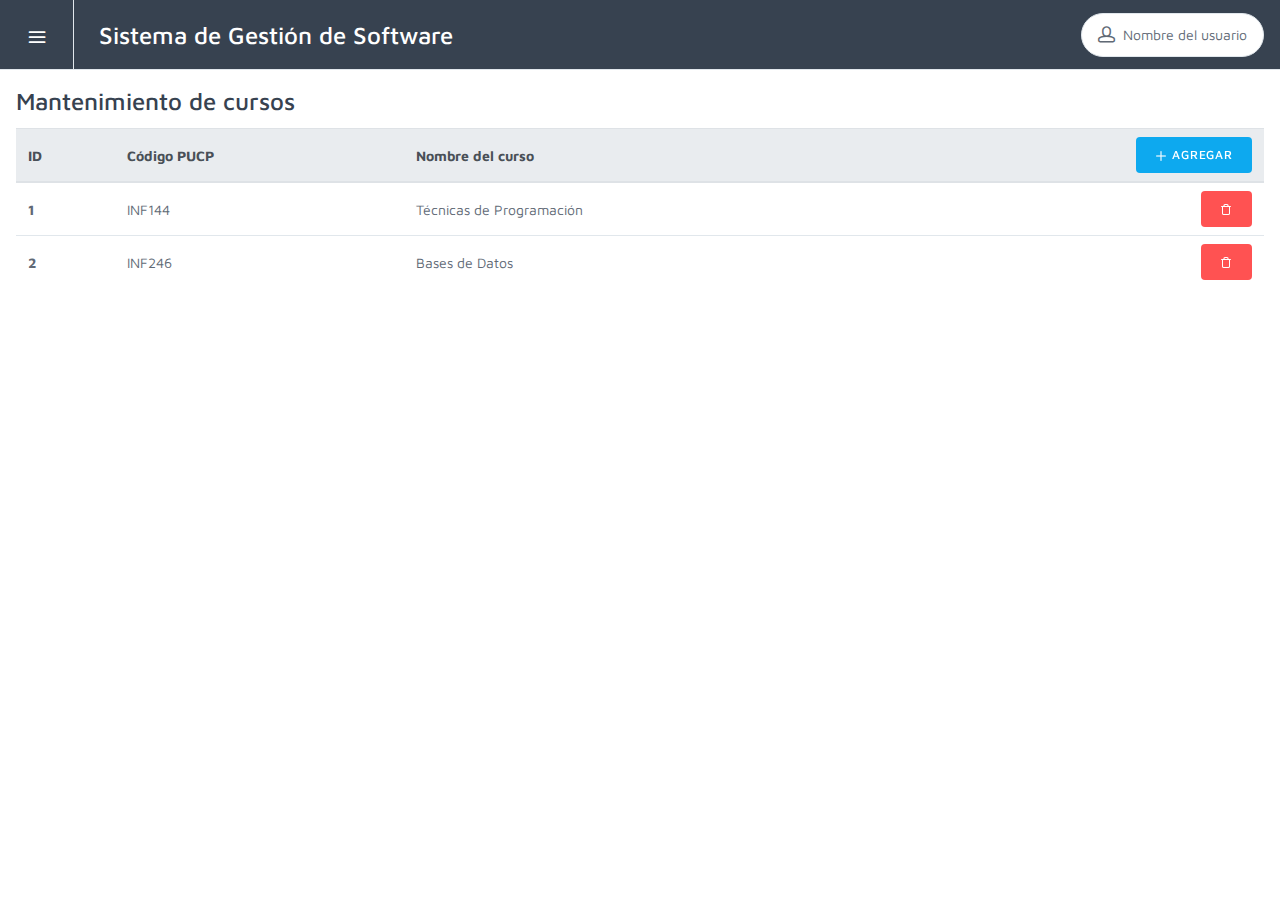
==== view/admin-ciclo.html @ e1f5468f "Avances en solicitudes e instalaciones de sw" ====
<!DOCTYPE html>
<html lang="es">
  <head>
    <meta http-equiv="Content-Type" content="text/html; charset=UTF-8">
    <title>Sistema de Gestión de Software | Mantenimiento de ciclos</title>
    <!-- Meta tag para moviles -->
    <meta name="viewport" content="width=device-width, initial-scale=1.0, maximum-scale=1.0, user-scalable=no">
    <!-- Estilos incluyendo: Bootstrap, Font Icons, Plugins, etc.-->
    <link rel="stylesheet" href="css/vendor.min.css">
    <link id="mainStyles" rel="stylesheet" href="css/styles.min.css">
    <link id="customStyles" rel="stylesheet" href="css/custom.css">
    <!-- Modernizr -->
    <script type="text/javascript" src="js/third-party/modernizr.min.js"></script>
  </head>
  <body>
    <!--      -->
    <!-- Menu -->
    <!--      -->
    <div class="offcanvas-container" id="mobile-menu">
      <div class="account-link">
        <div class="user-ava"><img src="img/user.png" alt="Nombre de usuario" title="Nombre de usuario"></div>
        <div class="user-info">
          <h6 class="user-name">Nombre del usuario</h6>
          <span class="text-sm text-white opacity-60">Administrador</span>
        </div>
      </div>
      <nav class="offcanvas-menu">
        <ul class="menu">
          <!-- Inicio -->
          <li class="has-children active">
            <span><a href="#">Mantenimientos</a><span class="sub-menu-toggle"></span></span>
            <ul class="offcanvas-submenu">
              <li class="active"><a href="admin-curso.html">Cursos</a></li>
              <li><a href="admin-ciclo.html">Ciclos</a></li>
            </ul>
          </li>
          <!-- Opciones de usuario -->
          <li class="offcanvas-header">
            <h3 class="offcanvas-title">Opciones de usuario</h3>
          </li>
          <li><a href="admin-perfil.html">Ver perfil</a></li>
          <li><a href="index.html">Cerrar sesión</a></li>
        </ul>
      </nav>
    </div>
    <!--        -->
    <!-- Header -->
    <!--        -->
    <div class="topbar d-none"></div>
    <header class="navbar navbar-sticky bg-dark">
      <!-- Boton toggle del menu y titulo -->
      <div class="site-branding">
        <div class="inner">
          <a class="offcanvas-toggle text-white" href="#mobile-menu" data-toggle="offcanvas"></a>
          <h3 class="site-logo text-white"><span class="d-sm-inline d-none">Sistema de </span>Gestión de Software</h3>
        </div>
      </div>
      <!-- Toolbar -->
      <div class="toolbar"><div class="inner"><div class="tools">
        <div class="account">
          <!-- Icono del usuario -->
          <a href="admin-perfil.html"></a>
          <i class="icon-head"></i> <span class="account-label">Nombre del usuario</span>
          <ul class="toolbar-dropdown">
            <!-- Breve info del usuario -->
            <li class="sub-menu-user">
              <div class="user-ava"><img src="img/user.png" alt="Nombre del usuario" title="Nombre del usuario"></div>
              <div class="user-info">
                <h6 class="user-name">Nombre del usuario</h6>
                <span class="text-xs text-muted">Administrador</span>
              </div>
            </li>
            <!-- Menu del usuario -->
            <li><a href="admin-perfil.html"><i class="icon-cog"></i>Configurar perfil</a></li>
            <li><a href="index.html"><i class="icon-unlock"></i>Cerrar sesi&oacute;n</a></li>
          </ul>
        </div>
      </div></div></div>
    </header>
    <!--           -->
    <!-- Contenido -->
    <!--           -->
    <div class="offcanvas-wrapper">
      <div class="container-fluid">
        <h3>Mantenimiento de cursos</h3>
        <!-- Tabla de clientes -->
        <div class="table-responsive">
          <table class="table" id="curso-tabla">
            <!-- Cabecera -->
            <thead class="thead-light">
              <tr>
                <th scope="col">ID</th>
                <th scope="col">Código PUCP</th>
                <th scope="col">Nombre del curso</th>
                <th scope="col" class="text-right">
                  <button class="btn btn-sm btn-primary"><i class="icon-plus"></i> <span class="d-sm-inline d-none">Agregar</span></button>
                </th>
              </tr>
            </thead>
            <!-- Datos -->
            <tbody>
              <tr>
                <th scope="row">1</th>
                <td>INF144</td>
                <td>Técnicas de Programación</td>
                <td class="text-right">
                  <button class="btn btn-sm btn-danger" data-toggle="tooltip" data-original-title="Eliminar"><i class="icon-trash"></i></button>
                </td>
              </tr>
              <tr>
                <th scope="row">2</th>
                <td>INF246</td>
                <td>Bases de Datos</td>
                <td class="text-right">
                  <button class="btn btn-sm btn-danger" data-toggle="tooltip" data-original-title="Eliminar"><i class="icon-trash"></i></button>
                </td>
              </tr>
            </tbody>
          </table>
        </div>
      </div>
    </div>
    <!-- Boton para volver arriba -->
    <a class="scroll-to-top-btn" href="#">
      <i class="icon-arrow-up"></i>
    </a>
    <!-- Backdrop -->
    <div class="site-backdrop"></div>
    <!-- JavaScript (jQuery) libraries, plugins and custom scripts-->
    <script type="text/javascript" src="js/third-party/vendor.min.js"></script>
    <script type="text/javascript" src="js/third-party/scripts.min.js"></script>
    <script type="text/javascript" src="js/utilidades.js"></script>
    <!-- script type="text/javascript" src="js/admin/inicio.js"></script -->
  </body>
</html>
---- view/css/styles.min.css ----
/*
 * Unishop | Universal E-Commerce Template
 * Copyright 2018 rokaux
 *
 * Modificaciones a la plantilla:
 * - quitada la regla responsive @media para .toolbar-dropdown
 * - disminuido el tamaño del navbar de 84 a 70px
 * - cambiado el tamaño del logotipo (.site-logo) a width:auto;margin:0
 * - tooltip ahora se ve encima de los modales
 * - cambiado el tamaño del offcanvas-wrapper a 100vh - 70px (tamaño ventana - tamaño navbar)
 * - cambiado redondeo por defecto de botones, inputs, y .login-box a 4px
 * - disminuidos los márgenes del boton (solo hay margin-right y es 4px ahora)
 * - .container y .container-fluid tienen ahora un padding de 1rem (16px) por defecto
 *
 * Agregados a la plantilla:
 * - nuevos botones (.btn-dark, .btn-outline-dark)
 * - selects con "opción placeholder" (disabled selected)
 * - quitado spinner en inputs tipo número y fecha/hora
 * - inputs a la derecha con placeholders a la izquierda
 * - elementos varios para el inicio de sesión
 * - los iconos en navi-links y custom-file se verán junto con el texto (vertical-align:text-top)
 * - items de tablas centradas verticalmente y con padding responsive
 * - paddings bajados para labels de formularios
 */
@import url("https://fonts.googleapis.com/css?family=Maven+Pro:400,500,700,900");.sub-menu,.toolbar-dropdown{display:none;position:absolute;top:100%;left:0;width:200px;margin-top:-7px !important;padding:10px 0 !important;border:1px solid #e1e7ec;border-radius:5px;background-color:#fff;line-height:1.5;box-shadow:0 7px 22px -5px rgba(47,56,68,0.2)}.sub-menu>li,.toolbar-dropdown>li{display:block;position:relative}.sub-menu>li>a,.toolbar-dropdown>li>a{display:block;padding:5px 20px !important;transition:color .3s;color:#606975;font-size:14px;font-weight:500;text-align:left;text-decoration:none}.sub-menu>li>a>i,.toolbar-dropdown>li>a>i{display:inline-block;margin-top:-2px;margin-right:6px;font-size:.9em;vertical-align:middle}.sub-menu>li.sub-menu-user,.toolbar-dropdown>li.sub-menu-user{display:table;width:100%;padding:4px 17px 6px}.sub-menu>li.sub-menu-user .user-ava,.toolbar-dropdown>li.sub-menu-user .user-ava,.sub-menu>li.sub-menu-user .user-info,.toolbar-dropdown>li.sub-menu-user .user-info{display:table-cell;vertical-align:middle}.sub-menu>li.sub-menu-user .user-ava,.toolbar-dropdown>li.sub-menu-user .user-ava{width:44px}.sub-menu>li.sub-menu-user .user-ava>img,.toolbar-dropdown>li.sub-menu-user .user-ava>img{display:block;width:44px;padding:3px;border:1px solid #e1e7ec;border-radius:50%}.sub-menu>li.sub-menu-user .user-info,.toolbar-dropdown>li.sub-menu-user .user-info{padding-left:8px}.sub-menu>li.sub-menu-user .user-info>.user-name,.toolbar-dropdown>li.sub-menu-user .user-info>.user-name{margin-bottom:2px;font-size:14px}.sub-menu>li.sub-menu-user .user-info>span,.toolbar-dropdown>li.sub-menu-user .user-info>span{display:block}.sub-menu>li.sub-menu-separator,.toolbar-dropdown>li.sub-menu-separator{margin-top:5px;margin-bottom:3px;border-top:1px solid #e1e7ec}.sub-menu>li:hover>a,.toolbar-dropdown>li:hover>a{color:#0da9ef}.sub-menu>li.active>a,.toolbar-dropdown>li.active>a{color:#0da9ef}.sub-menu>li.has-children>a,.toolbar-dropdown>li.has-children>a{padding-right:35px !important}.sub-menu>li.has-children>a::after,.toolbar-dropdown>li.has-children>a::after{display:block;position:absolute;top:50%;right:18px;width:0;height:0;margin-top:-4px;border-top:.3em solid transparent;border-bottom:.3em solid transparent;border-left:.32em solid;content:''}.sub-menu>li>.sub-menu,.toolbar-dropdown>li>.sub-menu{top:-4px;left:100%;margin-left:-5px}.mega-menu{display:none;position:absolute;top:100%;left:0;width:100%;margin-top:-1px !important;border:1px solid #e1e7ec;background-color:#fff;box-shadow:0 7px 22px -5px rgba(47,56,68,0.2);table-layout:fixed}.mega-menu>li{display:table-cell !important;position:relative;padding:25px !important;border-left:1px solid #e1e7ec;vertical-align:top}.mega-menu>li .mega-menu-title{display:block;margin-bottom:16px;padding-bottom:10px;border-bottom:1px solid #e1e7ec;color:#9da9b9;font-weight:500;text-transform:uppercase;text-align:left}.mega-menu>li:first-child{border-left:0}.mega-menu .sub-menu{display:block !important;position:relative;width:100%;padding:0 !important;border:0;border-radius:0;background-color:transparent;box-shadow:none}.mega-menu .sub-menu>li>a{padding:5px 0 !important}.offcanvas-menu{position:relative;width:100%;overflow:hidden}.offcanvas-menu ul{margin:0;padding:0;list-style:none}.offcanvas-menu ul.menu{position:relative;-webkit-transform:translate3d(0, 0, 0);transform:translate3d(0, 0, 0);transition:all 0.4s cubic-bezier(0.86, 0, 0.07, 1)}.offcanvas-menu ul.menu.off-view{-webkit-transform:translate3d(-100%, 0, 0);transform:translate3d(-100%, 0, 0)}.offcanvas-menu ul.menu.in-view{-webkit-transform:translate3d(0, 0, 0);transform:translate3d(0, 0, 0)}.offcanvas-menu ul li{display:block}.offcanvas-menu ul li a{display:block;padding:15px 20px;transition:color .3s;border-bottom:1px solid rgba(255,255,255,0.12);color:#fff;font-size:14px;font-weight:500;letter-spacing:.05em;text-transform:uppercase;text-decoration:none}.offcanvas-menu ul li a:hover{color:#0da9ef}.offcanvas-menu ul li.back-btn>a{background-color:#313b47;color:#fff}.offcanvas-menu ul li.back-btn>a::before{display:inline-block;width:0;height:0;margin-right:8px;border-top:.32em solid transparent;border-right:.37em solid;border-bottom:.32em solid transparent;content:'';opacity:.75}.offcanvas-menu ul li.active>a{color:#0da9ef}.offcanvas-menu ul li.has-children>span{display:block;position:relative;width:100%}.offcanvas-menu ul li.has-children>span>a{padding-right:65px}.offcanvas-menu ul li.has-children.active>span>a{color:#0da9ef}.offcanvas-menu ul li.has-children .sub-menu-toggle{display:block;position:absolute;top:0;right:0;width:60px;height:100%;height:calc(100% - 1px);transition:background-color .3s;border-left:1px solid rgba(255,255,255,0.12);color:rgba(255,255,255,0.75);cursor:pointer;z-index:1}.offcanvas-menu ul li.has-children .sub-menu-toggle::before{display:block;position:absolute;top:50%;right:25px;width:0;height:0;margin-top:-5px;border-top:.35em solid transparent;border-bottom:.35em solid transparent;border-left:.4em solid;content:''}.offcanvas-menu ul li.has-children .sub-menu-toggle:hover{background-color:rgba(255,255,255,0.1)}.offcanvas-menu ul li.has-children>.offcanvas-submenu{position:absolute;top:0;right:-100%;width:100%;height:auto;-webkit-transform:translate3d(100%, 0, 0);transform:translate3d(100%, 0, 0);transition:all 0.4s cubic-bezier(0.86, 0, 0.07, 1)}.offcanvas-menu ul li.has-children>.offcanvas-submenu.in-view{-webkit-transform:translate3d(0, 0, 0);transform:translate3d(0, 0, 0)}.offcanvas-menu ul li.has-children>.offcanvas-submenu.off-view{-webkit-transform:translate3d(-100%, 0, 0);transform:translate3d(-100%, 0, 0)}@-webkit-keyframes submenu-show{from{-webkit-transform:scale(0.85);transform:scale(0.85);opacity:0}to{-webkit-transform:scale(1);transform:scale(1);opacity:1}}@keyframes submenu-show{from{-webkit-transform:scale(0.85);transform:scale(0.85);opacity:0}to{-webkit-transform:scale(1);transform:scale(1);opacity:1}}@-webkit-keyframes megamenu-show{from{-webkit-transform:translate3d(0, -9px, 0);transform:translate3d(0, -9px, 0);opacity:0}to{-webkit-transform:translate3d(0, 0, 0);transform:translate3d(0, 0, 0);opacity:1}}@keyframes megamenu-show{from{-webkit-transform:translate3d(0, -9px, 0);transform:translate3d(0, -9px, 0);opacity:0}to{-webkit-transform:translate3d(0, 0, 0);transform:translate3d(0, 0, 0);opacity:1}}html *{text-rendering:optimizeLegibility;-webkit-font-smoothing:antialiased;-moz-osx-font-smoothing:grayscale}body{background-position:center;background-color:#fff;background-repeat:no-repeat;background-size:cover;color:#606975;font-family:"Maven Pro",Helvetica,Arial,sans-serif;font-size:14px;font-weight:normal;text-transform:none;line-height:1.5}a{color:#0da9ef;text-decoration:underline}a:hover{color:#0da9ef;text-decoration:none}a:focus{outline:none}.small,small{font-size:85%}.navi-link,.navi-link-light{transition:color .3s;color:#606975;text-decoration:none}.navi-link:hover,.navi-link-light:hover{color:#0da9ef}.navi-link-light{color:#fff}img,figure{max-width:100%;height:auto;vertical-align:middle}svg{max-width:100%}iframe{width:100%}*{box-sizing:border-box}*::before,*::after{box-sizing:border-box}hr{margin:0;border:0;border-top:1px solid #e1e7ec}hr.hr-light{border-top-color:rgba(255,255,255,0.12)}pre{display:block;padding:15px;border:1px solid #e1e7ec;border-radius:7px;background-color:#f5f5f5}::-moz-selection{background:#374250;color:#fff}::selection{background:#374250;color:#fff}::-moz-selection{background:#374250;color:#fff}figure{position:relative;margin:0}figure figcaption{display:block;position:absolute;bottom:0;left:0;width:100%;margin:0;padding:12px;font-size:14px}.container,.container-fluid{padding:1rem}@media (min-width: 1200px){.container{width:1170px;max-width:1170px}}@media (max-width: 1200px){.container{width:100% !important;max-width:100% !important}}.container-fluid{max-width:1920px;margin-right:auto;margin-left:auto}.caret{display:inline-block;width:0;height:0;margin-left:2px;border-top:4px dashed;border-right:4px solid transparent;border-left:4px solid transparent;vertical-align:middle}.close{transition:opacity .25s;border:0;background:0;color:#606975;font-family:sans-serif;font-size:18px;cursor:pointer}.close:hover{opacity:.6}.icon-medal{display:inline-block;width:14px;height:14px;background-position:center;background-image:url([data-uri]);background-repeat:no-repeat;background-size:14px;line-height:1}.position-relative{position:relative !important}.position-absolute{position:absolute !important}.position-fixed{position:fixed !important}.position-static{position:static !important}.top-0{top:0}.right-0{right:0}.bottom-0{bottom:0}.left-0{left:0}.w-90{width:90px !important}.w-110{width:110px !important}.w-150{width:150px !important}.w-200{width:200px !important}.w-250{width:250px !important}.w-270{width:270px !important}.w-300{width:300px !important}.border-default{border:1px solid #e1e7ec}.border-default.border-light{border-color:rgba(255,255,255,0.12)}.border-0{border:0 !important}.border-top-0{border-top:0 !important}.border-right-0{border-right:0 !important}.border-bottom-0{border-bottom:0 !important}.border-left-0{border-left:0 !important}.rounded{border-radius:7px}.rounded-top{border-top-left-radius:7px;border-top-right-radius:7px}.rounded-right{border-top-right-radius:7px;border-bottom-right-radius:7px}.rounded-bottom{border-bottom-left-radius:7px;border-bottom-right-radius:7px}.rounded-left{border-top-left-radius:7px;border-bottom-left-radius:7px}.rounded-circle{border-radius:50%}.rounded-0{border-radius:0 !important}.rounded-top-0{border-top-left-radius:0 !important;border-top-right-radius:0 !important}.rounded-right-0{border-top-right-radius:0 !important;border-bottom-right-radius:0 !important}.rounded-bottom-0{border-bottom-left-radius:0 !important;border-bottom-right-radius:0 !important}.rounded-left-0{border-top-left-radius:0 !important;border-bottom-left-radius:0 !important}.box-shadow{box-shadow:0 7px 22px -5px rgba(47,56,68,0.2)}.img-thumbnail{padding:5px !important;border:1px solid #e1e7ec;border-radius:7px;background-color:#fff}.img-thumbnail.rounded-circle{border-radius:50%}.img-cover{position:absolute;top:0;left:0;width:100%;height:100%;background-position:center;background-repeat:no-repeat;background-size:cover}[class^='col-'] .img-cover{left:15px;width:calc(100% - 30px)}.opacity-100{opacity:1 !important}.opacity-90{opacity:.9 !important}.opacity-80{opacity:.8 !important}.opacity-75{opacity:.75 !important}.opacity-60{opacity:.6 !important}.opacity-50{opacity:.5 !important}.opacity-25{opacity:.25 !important}.opacity-15{opacity:.15 !important}.clearfix::after{display:block;clear:both;content:''}.text-muted{color:#9da9b9 !important}.text-primary{color:#0da9ef !important}.text-info{color:#50c6e9 !important}.text-warning{color:#ffb74f !important}.text-success{color:#43d9a3 !important}.text-danger{color:#ff5252 !important}.text-gray-dark{color:#374250 !important}.text-body{color:#606975 !important}.text-light,.text-white{color:#fff !important}.text-highlighted{background-color:#fff8b0 !important}.text-decoration-none{text-decoration:none !important}.text-crossed{text-decoration:line-through !important}.text-shadow{text-shadow:0 1px rgba(0,0,0,0.5) !important}.text-black{font-weight:900 !important}.text-bold{font-weight:bold !important}.text-medium{font-weight:500 !important}.text-normal{font-weight:normal !important}.text-thin{font-weight:300 !important}.text-uppercase{letter-spacing:.04em}.bg-primary{background-color:#0da9ef !important}.bg-success{background-color:#43d9a3 !important}.bg-info{background-color:#50c6e9 !important}.bg-warning{background-color:#ffb74f !important}.bg-danger{background-color:#ff5252 !important}.bg-inverse{background-color:#374250 !important}.bg-faded,.bg-secondary{background-color:#f5f5f5 !important}.bg-dark{background-color:#374250 !important}.bg-white{background-color:#fff !important}.bg-no-repeat{background-repeat:no-repeat}.bg-repeat{background-repeat:repeat}.bg-center{background-position:center}.bg-cover{background-size:cover}.border-primary{border-color:#0da9ef !important}.border-success{border-color:#43d9a3 !important}.border-info{border-color:#50c6e9 !important}.border-warning{border-color:#ffb74f !important}.border-danger{border-color:#ff5252 !important}.border-secondary{border-color:#f5f5f5 !important}.border-dark{border-color:#374250 !important}.padding-top-1x{padding-top:24px !important}@media (max-width: 768px){.padding-top-1x{padding-top:16px !important}}.padding-top-2x{padding-top:48px !important}@media (max-width: 768px){.padding-top-2x{padding-top:32px !important}}.padding-top-3x{padding-top:72px !important}@media (max-width: 768px){.padding-top-3x{padding-top:48px !important}}.padding-top-4x{padding-top:96px !important}@media (max-width: 768px){.padding-top-4x{padding-top:64px !important}}.padding-top-5x{padding-top:120px !important}@media (max-width: 768px){.padding-top-5x{padding-top:80px !important}}.padding-top-6x{padding-top:144px !important}@media (max-width: 768px){.padding-top-6x{padding-top:96px !important}}.padding-top-7x{padding-top:168px !important}@media (max-width: 768px){.padding-top-7x{padding-top:112px !important}}.padding-top-8x{padding-top:192px !important}@media (max-width: 768px){.padding-top-8x{padding-top:128px !important}}.padding-top-9x{padding-top:216px !important}@media (max-width: 768px){.padding-top-9x{padding-top:144px !important}}.padding-top-10x{padding-top:240px !important}@media (max-width: 768px){.padding-top-10x{padding-top:160px !important}}.padding-bottom-1x{padding-bottom:24px !important}@media (max-width: 768px){.padding-bottom-1x{padding-bottom:16px !important}}.padding-bottom-2x{padding-bottom:48px !important}@media (max-width: 768px){.padding-bottom-2x{padding-bottom:32px !important}}.padding-bottom-3x{padding-bottom:72px !important}@media (max-width: 768px){.padding-bottom-3x{padding-bottom:48px !important}}.padding-bottom-4x{padding-bottom:96px !important}@media (max-width: 768px){.padding-bottom-4x{padding-bottom:64px !important}}.padding-bottom-5x{padding-bottom:120px !important}@media (max-width: 768px){.padding-bottom-5x{padding-bottom:80px !important}}.padding-bottom-6x{padding-bottom:144px !important}@media (max-width: 768px){.padding-bottom-6x{padding-bottom:96px !important}}.padding-bottom-7x{padding-bottom:168px !important}@media (max-width: 768px){.padding-bottom-7x{padding-bottom:112px !important}}.padding-bottom-8x{padding-bottom:192px !important}@media (max-width: 768px){.padding-bottom-8x{padding-bottom:128px !important}}.padding-bottom-9x{padding-bottom:216px !important}@media (max-width: 768px){.padding-bottom-9x{padding-bottom:144px !important}}.padding-bottom-10x{padding-bottom:240px !important}@media (max-width: 768px){.padding-bottom-10x{padding-bottom:160px !important}}.margin-top-1x{margin-top:24px !important}@media (max-width: 768px){.margin-top-1x{margin-top:16px !important}}.margin-top-2x{margin-top:48px !important}@media (max-width: 768px){.margin-top-2x{margin-top:32px !important}}.margin-top-3x{margin-top:72px !important}@media (max-width: 768px){.margin-top-3x{margin-top:48px !important}}.margin-top-4x{margin-top:96px !important}@media (max-width: 768px){.margin-top-4x{margin-top:64px !important}}.margin-top-5x{margin-top:120px !important}@media (max-width: 768px){.margin-top-5x{margin-top:80px !important}}.margin-top-6x{margin-top:144px !important}@media (max-width: 768px){.margin-top-6x{margin-top:96px !important}}.margin-top-7x{margin-top:168px !important}@media (max-width: 768px){.margin-top-7x{margin-top:112px !important}}.margin-top-8x{margin-top:192px !important}@media (max-width: 768px){.margin-top-8x{margin-top:128px !important}}.margin-top-9x{margin-top:216px !important}@media (max-width: 768px){.margin-top-9x{margin-top:144px !important}}.margin-top-10x{margin-top:240px !important}@media (max-width: 768px){.margin-top-10x{margin-top:160px !important}}.margin-bottom-1x{margin-bottom:24px !important}@media (max-width: 768px){.margin-bottom-1x{margin-bottom:16px !important}}.margin-bottom-2x{margin-bottom:48px !important}@media (max-width: 768px){.margin-bottom-2x{margin-bottom:32px !important}}.margin-bottom-3x{margin-bottom:72px !important}@media (max-width: 768px){.margin-bottom-3x{margin-bottom:48px !important}}.margin-bottom-4x{margin-bottom:96px !important}@media (max-width: 768px){.margin-bottom-4x{margin-bottom:64px !important}}.margin-bottom-5x{margin-bottom:120px !important}@media (max-width: 768px){.margin-bottom-5x{margin-bottom:80px !important}}.margin-bottom-6x{margin-bottom:144px !important}@media (max-width: 768px){.margin-bottom-6x{margin-bottom:96px !important}}.margin-bottom-7x{margin-bottom:168px !important}@media (max-width: 768px){.margin-bottom-7x{margin-bottom:112px !important}}.margin-bottom-8x{margin-bottom:192px !important}@media (max-width: 768px){.margin-bottom-8x{margin-bottom:128px !important}}.margin-bottom-9x{margin-bottom:216px !important}@media (max-width: 768px){.margin-bottom-9x{margin-bottom:144px !important}}.margin-bottom-10x{margin-bottom:240px !important}@media (max-width: 768px){.margin-bottom-10x{margin-bottom:160px !important}}.mb-30{margin-bottom:30px !important}.mt-30{margin-top:30px !important}.margin-top-none{margin-top:0 !important}.margin-bottom-none{margin-bottom:0 !important}.padding-top-none{padding-top:0 !important}.padding-bottom-none{padding-bottom:0 !important}.margin-right-none{margin-right:0 !important}.margin-left-none{margin-left:0 !important}.padding-right-none{padding-right:0 !important}.padding-left-none{padding-left:0 !important}.hidden-xs-up{display:none !important}@media (max-width: 575px){.hidden-xs-down{display:none !important}}@media (min-width: 576px){.hidden-sm-up{display:none !important}}@media (max-width: 767px){.hidden-sm-down{display:none !important}}@media (min-width: 768px){.hidden-md-up{display:none !important}}@media (max-width: 991px){.hidden-md-down{display:none !important}}@media (min-width: 992px){.hidden-lg-up{display:none !important}}@media (max-width: 1199px){.hidden-lg-down{display:none !important}}@media (min-width: 1200px){.hidden-xl-up{display:none !important}}.hidden-xl-down{display:none !important}.d-inline-block img{width:100%}h1,h2,h3,h4,h5,h6,.h1,.h2,.h3,.h4,.h5,.h6{margin:0;color:#374250;font-family:inherit;font-style:normal;font-weight:500;text-transform:none}h1 small,h2 small,h3 small,h4 small,h5 small,h6 small,.h1 small,.h2 small,.h3 small,.h4 small,.h5 small,.h6 small{display:block;padding-top:3px;color:#9da9b9}h1,.h1{margin-bottom:24px;font-size:36px;line-height:1.15}@media (max-width: 768px){h1,.h1{font-size:31px}}h2,.h2{margin-bottom:16px;font-size:30px;line-height:1.2}@media (max-width: 768px){h2,.h2{font-size:28px}}h3,.h3{margin-bottom:12px;font-size:24px;line-height:1.25}@media (max-width: 768px){h3,.h3{font-size:22px}}h4,.h4{margin-bottom:8px;font-size:20px;line-height:1.3}h5,.h5{margin-bottom:8px;font-size:18px;line-height:1.35}h6,.h6{margin-bottom:6px;font-size:16px;line-height:1.4}.display-1,.display-2,.display-3,.display-4{font-weight:normal;line-height:1.15}.display-1{font-size:72px}@media (max-width: 576px){.display-1{font-size:57px}}.display-2{font-size:60px}@media (max-width: 576px){.display-2{font-size:48px}}.display-3{font-size:50px}@media (max-width: 576px){.display-3{font-size:42px}}.display-4{font-size:40px}@media (max-width: 576px){.display-4{font-size:36px}}p{margin:0 0 16px}.lead{font-size:18px}.text-lg{font-size:16px}.text-sm{font-size:13px}.text-xs{font-size:12px}ul,ol{margin-top:0;margin-bottom:16px;padding-left:18px;line-height:1.8}ul ul,ul ol,ol ul,ol ol{margin-bottom:0}.list-unstyled{padding-left:0;list-style:none}.list-inline{padding-left:0;list-style:none}.list-inline>li{display:inline-block;padding-right:5px;padding-left:5px}.list-icon{padding:0;list-style:none}.list-icon>li{position:relative;margin-bottom:6px;padding-left:22px}.list-icon>li>i{display:block;position:absolute;left:0;line-height:inherit}.list-icon.text-lg>li{padding-left:25px}.list-icon.text-sm>li{padding-left:18px}.list-icon.lead>li{padding-left:26px}dl{margin-top:0;margin-bottom:16px}dt,dd{line-height:1.5}dt{padding-top:9px;border-top:1px solid #e1e7ec;color:#374250;font-weight:500}dt:first-child{padding-top:0;border:0}dd{margin-top:3px;margin-bottom:15px;margin-left:0}blockquote{position:relative;margin:0;margin-bottom:16px;padding:24px 0 24px 36px;border-top:1px solid #e1e7ec;border-bottom:1px solid #e1e7ec;color:#606975;font-size:18px}blockquote::before{position:absolute;top:24px;left:-17px;color:#9da9b9;font-size:82px;font-style:italic;line-height:.8;content:'"'}blockquote cite{display:block;margin-top:9px;color:#9da9b9;font-size:14px;font-style:normal;font-weight:normal}blockquote cite::before{display:inline-block;margin-top:-2px;margin-right:8px;color:#9da9b9;font-family:feather;font-size:.95em;content:'\e074';vertical-align:middle}blockquote p{margin-bottom:0}blockquote.blockquote-reverse{padding-right:36px;padding-left:0;border-left:0;text-align:right}blockquote.blockquote-reverse::before{right:10px;left:auto}kbd{background-color:#606975}.form-control{padding:0 18px 3px;border:1px solid #dbe2e8;border-radius:4px;background-color:#fff;color:#606975;font-family:"Maven Pro",Helvetica,Arial,sans-serif;font-size:14px;-webkit-appearance:none;-moz-appearance:none;appearance:none}.form-control:not(textarea){height:44px}.form-control::-moz-placeholder{color:#9da9b9;opacity:1}.form-control:-ms-input-placeholder{color:#9da9b9}.form-control::-webkit-input-placeholder{color:#9da9b9}.form-control:focus{border-color:#0da9ef;outline:none;color:#606975;box-shadow:none !important}.form-control[type='color']{padding-bottom:0 !important}.form-control:disabled,.form-control[readonly]{background-color:#f5f5f5;cursor:not-allowed}textarea.form-control{padding-top:12px;padding-bottom:12px}select.form-control{padding-right:38px;background-position:center right 17px;background-image:url([data-uri]);background-repeat:no-repeat;background-size:9px 9px}select.form-control:not([size]):not([multiple]){height:44px}.form-group{margin-bottom:20px !important}.form-group label{margin-bottom:8px;padding-left:18px;font-size:13px;font-weight:500;cursor:pointer}.form-group label.col-form-label{-ms-flex-item-align:center !important;align-self:center !important;margin-bottom:0}.form-control-lg{border-radius:27px;font-size:16px}.form-control-lg:not(textarea){height:54px}.form-control-lg.form-control-rounded{border-radius:7px}.form-control-lg.form-control-square{border-radius:0}select.form-control.form-control-lg:not([size]):not([multiple]){height:54px}.form-control-sm{padding-bottom:2px}.form-control-sm:not(textarea){height:36px}.form-control-sm.form-control-rounded{border-radius:3px}.form-control-sm.form-control-square{border-radius:0}select.form-control.form-control-sm:not([size]):not([multiple]){height:36px}.form-text{padding-left:18px}.custom-control{margin-bottom:6px !important;padding-left:1.5rem !important}.custom-control:focus{outline:0}.custom-control .custom-control-label{margin:0;padding-left:0;font-size:14px !important;font-weight:normal !important;text-transform:none}.custom-control .custom-control-label::before{box-shadow:none !important}.custom-control .custom-control-input:checked ~ .custom-control-label::before{background-color:#0da9ef}.custom-control .custom-control-input:disabled ~ .custom-control-label{color:#9da9b9;cursor:not-allowed}.custom-control-inline{-webkit-box-align:center;-ms-flex-align:center;align-items:center}.custom-file,.custom-file-input{height:44px;border-radius:4px;cursor:pointer}.custom-file:focus ~ .custom-file-label,.custom-file-input:focus ~ .custom-file-label{box-shadow:none}.custom-file-label{font-weight:normal !important}.custom-file-label,.custom-file-label::after{height:44px;border-radius:4px;border-color:#dbe2e8;color:#606975;line-height:2.2}.custom-file-label::after{height:42px;border-top-left-radius:0 !important;border-bottom-left-radius:0 !important;background-color:#f5f5f5;font-weight:500 !important}.form-control-rounded{border-radius:5px}.form-control-rounded .custom-file-control,.form-control-rounded .custom-file-control::before{border-radius:5px}.form-control-square{border-radius:0}.form-control-square .custom-file-control,.form-control-square .custom-file-control::before{border-radius:0}.input-group{display:block;position:relative}.input-group .input-group-addon,.input-group .input-group-btn{display:inline-block;position:absolute;top:50%;margin-top:-3px;-webkit-transform:translateY(-50%);-ms-transform:translateY(-50%);transform:translateY(-50%)}.input-group .input-group-addon{left:15px;transition:color .3s;background-color:transparent !important;color:#9da9b9}.input-group .form-control{padding-left:35px}.input-group .form-control:focus ~ .input-group-addon{color:#0da9ef}.input-group .input-group-btn{right:10px;margin-top:-2px}.input-group .input-group-btn button{transition:color .3s;border:0;background:0;color:#606975;font-size:1.2em;cursor:pointer}.input-group .input-group-btn button:hover{color:#0da9ef}.input-group .input-group-btn .btn{margin:0;margin-right:3px;padding:0}.input-group .input-group-btn ~ .form-control{padding-right:35px;padding-left:18px}.has-success label,.has-success .form-control-feedback,.has-success .custom-control,.has-success .input-group .input-group-addon,.has-success.input-group .input-group-addon,.has-success .form-control:focus ~ .input-group-addon{color:#43d9a3}.has-success .form-control,.has-success .form-control:focus{border-color:#43d9a3}.has-success .form-control-success{padding-right:42px;background-position:center right 15px;background-image:url([data-uri]);background-repeat:no-repeat}.has-warning label,.has-warning .form-control-feedback,.has-warning .custom-control,.has-warning .input-group .input-group-addon,.has-warning.input-group .input-group-addon,.has-warning .form-control:focus ~ .input-group-addon{color:#ffb74f}.has-warning .form-control,.has-warning .form-control:focus{border-color:#ffb74f}.has-warning .form-control-warning{padding-right:42px;background-position:center right 15px;background-image:url([data-uri]);background-repeat:no-repeat}.has-danger label,.has-danger .form-control-feedback,.has-danger .custom-control,.has-danger .input-group .input-group-addon,.has-danger.input-group .input-group-addon,.has-danger .form-control:focus ~ .input-group-addon{color:#ff5252}.has-danger .form-control,.has-danger .form-control:focus{border-color:#ff5252}.has-danger .form-control-danger{padding-right:42px;background-position:center right 15px;background-image:url([data-uri]);background-size:13px 13px;background-repeat:no-repeat}.form-control-feedback{padding-top:2px;padding-left:18px}.input-light.form-control,.input-light .form-control{border-color:rgba(255,255,255,0.17);background-color:transparent;color:#fff}.input-light.form-control::-moz-placeholder,.input-light .form-control::-moz-placeholder{color:rgba(255,255,255,0.5);opacity:1}.input-light.form-control:-ms-input-placeholder,.input-light .form-control:-ms-input-placeholder{color:rgba(255,255,255,0.5)}.input-light.form-control::-webkit-input-placeholder,.input-light .form-control::-webkit-input-placeholder{color:rgba(255,255,255,0.5)}.input-light.form-control:focus,.input-light .form-control:focus{border-color:#0da9ef;color:#fff}.input-light.input-group .input-group-addon{color:rgba(255,255,255,0.5)}.subscribe-form .input-group{width:calc(100% - 88px);float:left}.subscribe-form .btn{margin:0;float:right}.subscribe-form .btn>i{margin-top:-6px;font-size:1.5em}.subscribe-form .form-text{padding-top:12px}.coupon-form .form-control{display:inline-block;width:100%;max-width:235px;margin-right:12px}.coupon-form .btn{margin-right:0}@media (max-width: 768px){.coupon-form .form-control{display:block;max-width:100%}}.login-box{display:block;width:100%;max-width:512px;padding:0 1rem 1rem;margin:0 auto;background-color:#fff;border:1px solid #e1e7ec;border-radius:4px}.card-wrapper{margin:30px 0}@media (max-width: 576px){.jp-card-container{width:285px !important}.jp-card{min-width:250px !important}}.table thead th,.table td,.table th{border-color:#e1e7ec;padding:.5rem;vertical-align:middle}.table.table-inverse{background-color:#374250;color:#fff}.table.table-inverse thead th,.table.table-inverse td,.table.table-inverse th{border-color:rgba(255,255,255,0.12)}.thead-inverse th{background-color:#374250;color:#fff}.thead-default th{background-color:#f5f5f5;color:#606975}.table-striped tbody tr:nth-of-type(odd){background-color:#f5f5f5}.table-striped.table-inverse tbody tr:nth-of-type(odd){background-color:rgba(0,0,0,0.08)}.table-hover tbody tr:hover{background-color:#f5f5f5}.table-hover.table-inverse tbody tr:hover{background-color:rgba(0,0,0,0.08)}.table-active,.table-active td,.table-active th{background-color:rgba(0,0,0,0.05)}.table-success,.table-success td,.table-success th{background-color:rgba(67,217,163,0.09)}.table-info,.table-info td,.table-info th{background-color:rgba(80,198,233,0.09)}.table-warning,.table-warning td,.table-warning th{background-color:rgba(255,183,79,0.09)}.table-danger,.table-danger td,.table-danger th{background-color:rgba(255,82,82,0.09)}.btn{display:inline-block;position:relative;height:44px;margin-right:4px;padding:0 22px;-webkit-transform:translateZ(0);transform:translateZ(0);transition:all .4s;border:1px solid transparent;border-radius:4px;background-color:transparent;background-image:none;color:#606975;font-family:"Maven Pro",Helvetica,Arial,sans-serif;font-size:14px;font-style:normal;font-weight:500;letter-spacing:.07em;line-height:42px;white-space:nowrap;cursor:pointer;vertical-align:middle;text-transform:uppercase;text-decoration:none;text-align:center;-ms-touch-action:manipulation;touch-action:manipulation;-webkit-user-select:none;-moz-user-select:none;-ms-user-select:none;user-select:none}.btn:hover,.btn:focus .btn:active,.btn.active{outline:none;background-image:none;text-decoration:none;box-shadow:none}.btn:hover{color:#606975}.btn>i{display:inline-block;margin-top:-2px;vertical-align:middle}.btn[disabled],.btn.disabled{cursor:not-allowed;opacity:.55;pointer-events:none}button:focus{outline:none}.btn-lg{height:54px;border-radius:27px;line-height:52px}.btn-sm{height:36px;padding:0 18px;font-size:12px;line-height:34px}.btn-rounded{border-radius:5px}.btn-rounded.btn-lg{border-radius:7px}.btn-rounded.btn-sm{border-radius:3px}.btn-square{border-radius:0}.btn-secondary{background-color:#f5f5f5;border-color:#e1e7ec}.btn-secondary:hover{background-color:#dcdbdb}.btn-primary,.btn-success,.btn-info,.btn-warning,.btn-danger{color:#fff}.btn-primary:hover,.btn-primary:active,.btn-primary:focus,.btn-success:hover,.btn-success:active,.btn-success:focus,.btn-info:hover,.btn-info:active,.btn-info:focus,.btn-warning:hover,.btn-warning:active,.btn-warning:focus,.btn-danger:hover,.btn-danger:active,.btn-danger:focus{color:#fff}.btn-primary{background-color:#0da9ef}.btn-primary:hover{background-color:#0a87bf}.btn-success{background-color:#43d9a3}.btn-success:hover{background-color:#27c28a}.btn-info{background-color:#50c6e9}.btn-info:hover{background-color:#23b7e3}.btn-warning{background-color:#ffb74f}.btn-warning:hover{background-color:#ffa21c}.btn-danger{background-color:#ff5252}.btn-danger:hover{background-color:#ff1f1f}.btn-white{background-color:#fff}.btn-white:hover{background-color:#e6e5e5}.btn-outline-secondary{border-color:#e1e7ec}.btn-outline-secondary:hover{background-color:#f5f5f5}.btn-outline-primary{border-color:#0da9ef;background-color:transparent;color:#0da9ef}.btn-outline-primary:hover{background-color:#0da9ef;color:#fff}.btn-outline-success{border-color:#43d9a3;background-color:transparent;color:#43d9a3}.btn-outline-success:hover{background-color:#43d9a3;color:#fff}.btn-outline-info{border-color:#50c6e9;background-color:transparent;color:#50c6e9}.btn-outline-info:hover{background-color:#50c6e9;color:#fff}.btn-outline-warning{border-color:#ffb74f;background-color:transparent;color:#ffb74f}.btn-outline-warning:hover{background-color:#ffb74f;color:#fff}.btn-outline-danger{border-color:#ff5252;background-color:transparent;color:#ff5252}.btn-outline-danger:hover{background-color:#ff5252;color:#fff}.btn-outline-white{border-color:#fff;background-color:transparent;color:#fff}.btn-outline-white:hover{background-color:#fff;color:#fff}.btn-outline-white:hover{color:#606975}.btn-link-secondary{color:#606975}.btn-link-secondary:hover{color:#495059}.btn-link-primary{color:#0da9ef}.btn-link-primary:hover{color:#0a87bf}.btn-link-success{color:#43d9a3}.btn-link-success:hover{color:#27c28a}.btn-link-info{color:#50c6e9}.btn-link-info:hover{color:#23b7e3}.btn-link-warning{color:#ffb74f}.btn-link-warning:hover{color:#ffa21c}.btn-link-danger{color:#ff5252}.btn-link-danger:hover{color:#ff1f1f}.btn-link-white{color:#fff}.btn-link-white:hover{color:#e6e5e5}.btn-link-secondary>i,.btn-link-primary>i,.btn-link-success>i,.btn-link-info>i,.btn-link-warning>i,.btn-link-danger>i,.btn-link-white>i{margin-top:-4px}.btn-group{display:-webkit-inline-box;display:-ms-inline-flexbox;display:inline-flex;position:relative;margin-top:8px;margin-right:12px;margin-bottom:8px;vertical-align:middle}.btn-group .btn{position:relative;-webkit-box-flex:0;-ms-flex:0 1 auto;flex:0 1 auto;margin:0}.btn-group .btn:first-child:not(:last-child):not(.dropdown-toggle){margin-right:-1px;padding-right:12px;border-top-right-radius:0;border-bottom-right-radius:0}.btn-group .btn:first-child:not(:last-child):not(.dropdown-toggle).btn-secondary,.btn-group .btn:first-child:not(:last-child):not(.dropdown-toggle).btn-outline-secondary{border-right:0}.btn-group>.dropdown-toggle:not(:first-child){border-top-left-radius:0;border-bottom-left-radius:0}.btn+.dropdown-toggle-split{padding-right:15px;padding-left:8px}.text-center .btn,.text-center .btn-group{margin-right:6px;margin-left:6px}.text-right .btn,.text-right .btn-group{margin-right:0;margin-left:12px}.btn-block{display:block;width:100%;margin-top:12px;margin-right:0 !important;margin-bottom:12px;margin-left:0 !important;padding-right:15px !important;padding-left:15px !important}.scroll-to-top-btn{display:block;position:fixed;right:16px;bottom:-88px;width:44px;height:44px;transition:bottom 400ms cubic-bezier(0.68, -0.55, 0.265, 1.55),opacity 0.3s,background-color 0.3s,border-color 0.3s;border-radius:50%;background-color:rgba(0,0,0,0.3);color:#fff;font-size:18px;line-height:39px;opacity:0;z-index:2000;text-align:center;text-decoration:none}.scroll-to-top-btn:hover{background-color:rgba(0,0,0,0.8);color:#fff}.scroll-to-top-btn:focus,.scroll-to-top-btn:active{color:#fff}.scroll-to-top-btn.visible{bottom:14px;opacity:1}@media (max-width: 768px){.scroll-to-top-btn{bottom:-72px;width:36px;height:36px;line-height:31px}}.market-button{display:inline-block;margin-right:14px;margin-bottom:14px;padding:5px 14px 5px 45px;transition:background-color .3s;border:1px solid #e1e7ec;border-radius:5px;background-position:center left 12px;background-color:#fff;background-size:24px 24px;background-repeat:no-repeat;text-decoration:none}.market-button:hover{background-color:#f5f5f5}.market-button .mb-subtitle{display:block;margin-bottom:-4px;color:#9da9b9;font-size:12px}.market-button .mb-title{display:block;color:#606975;font-size:18px}.market-button.apple-button{background-image:url([data-uri])}.market-button.google-button{background-image:url([data-uri])}.market-button.windows-button{background-image:url([data-uri])}.market-button.blackberry-button{background-image:url([data-uri])}.market-button.amazon-button{background-image:url([data-uri])}.market-button.mb-light-skin{border-color:rgba(255,255,255,0.12);background-color:transparent}.market-button.mb-light-skin .mb-subtitle,.market-button.mb-light-skin .mb-title{color:#fff}.market-button.mb-light-skin .mb-subtitle{opacity:.55}.market-button.mb-light-skin:hover{background-color:rgba(255,255,255,0.06)}.market-button.mb-light-skin.apple-button{background-image:url([data-uri])}.market-button.mb-light-skin.blackberry-button{background-image:url([data-uri])}.market-button.mb-light-skin.amazon-button{background-image:url([data-uri])}.facebook-btn,.twitter-btn,.google-btn{text-transform:none}.facebook-btn>i,.twitter-btn>i,.google-btn>i{margin-top:0}.facebook-btn{border-color:#3b5998;background-color:transparent;color:#3b5998}.facebook-btn:hover{background-color:#3b5998;color:#fff}.twitter-btn{border-color:#55acee;background-color:transparent;color:#55acee}.twitter-btn:hover{background-color:#55acee;color:#fff}.google-btn{border-color:#dd4b39;background-color:transparent;color:#dd4b39}.google-btn>i{font-size:1.3em}.google-btn:hover{background-color:#dd4b39;color:#fff}.social-button{display:inline-block;margin-top:5px;margin-right:18px;margin-bottom:5px;transition:color .3s;color:#606975;font-size:13px;text-decoration:none;vertical-align:middle}.social-button.shape-circle,.social-button.shape-rounded,.social-button.shape-square{width:36px;height:36px;margin-right:8px;border:1px solid #e1e7ec;line-height:35px;text-align:center}.social-button.shape-circle{border-radius:50%}.social-button.shape-rounded{border-radius:5px}.social-button:focus{text-decoration:none}.text-center .social-button{margin-right:9px;margin-left:9px}.text-center .social-button.shape-circle,.text-center .social-button.shape-rounded,.text-center .social-button.shape-square{margin-right:4px;margin-left:4px}.text-right .social-button{margin-right:0;margin-left:18px}.text-right .social-button.shape-circle,.text-right .social-button.shape-rounded,.text-right .social-button.shape-square{margin-right:0;margin-left:8px}.sb-amazon{font-size:1.15em !important}.sb-amazon:hover,.sb-amazon:focus{color:#ff9900 !important}.sb-airbnb:hover,.sb-airbnb:focus{color:#fd5c63 !important}.sb-behance{font-size:1.1em !important}.sb-behance:hover,.sb-behance:focus{color:#1769ff !important}.sb-deviantart{font-size:1.2em !important}.sb-deviantart:hover,.sb-deviantart:focus{color:#4e6252 !important}.sb-digg{font-size:1.2em !important}.sb-digg:hover,.sb-digg:focus{color:#000000 !important}.sb-disqus{font-size:1.1em !important}.sb-disqus:hover,.sb-disqus:focus{color:#2e9fff !important}.sb-dribbble:hover,.sb-dribbble:focus{color:#ea4c89 !important}.sb-drupal{font-size:1.1em !important}.sb-drupal:hover,.sb-drupal:focus{color:#0077c0 !important}.sb-email:hover,.sb-email:focus{color:#0da9ef !important}.sb-facebook:hover,.sb-facebook:focus{color:#3b5998 !important}.sb-flickr:hover,.sb-flickr:focus{color:#0063dc !important}.sb-foursquare:hover,.sb-foursquare:focus{color:#ef4b78 !important}.sb-github:hover,.sb-github:focus{color:#4183c4 !important}.sb-google-plus{font-size:1.2em !important}.sb-google-plus:hover,.sb-google-plus:focus{color:#dd4b39 !important}.sb-instagram:hover,.sb-instagram:focus{color:#3f729b !important}.sb-lastfm{font-size:1.1em !important}.sb-lastfm:hover,.sb-lastfm:focus{color:#e31b23 !important}.sb-linkedin:hover,.sb-linkedin:focus{color:#0976b4 !important}.sb-odnoklassniki{font-size:1.1em !important}.sb-odnoklassniki:hover,.sb-odnoklassniki:focus{color:#ed812b !important}.sb-paypal{font-size:.9em !important}.sb-paypal:hover,.sb-paypal:focus{color:#253b80 !important}.sb-pinterest:hover,.sb-pinterest:focus{color:#cc2127 !important}.sb-reddit{font-size:1.1em !important}.sb-reddit:hover,.sb-reddit:focus{color:#ff4500 !important}.sb-rss{font-size:.9em !important}.sb-rss:hover,.sb-rss:focus{color:#f26522 !important}.sb-skype{font-size:.9em !important}.sb-skype:hover,.sb-skype:focus{color:#00aff0 !important}.sb-soundcloud{font-size:1.2em !important}.sb-soundcloud:hover,.sb-soundcloud:focus{color:#ff8800 !important}.sb-stackoverflow:hover,.sb-stackoverflow:focus{color:#fe7a15 !important}.sb-steam:hover,.sb-steam:focus{color:#7da10e !important}.sb-stumbleupon:hover,.sb-stumbleupon:focus{color:#eb4924 !important}.sb-tumblr:hover,.sb-tumblr:focus{color:#35465c !important}.sb-twitch:hover,.sb-twitch:focus{color:#6441a5 !important}.sb-twitter:hover,.sb-twitter:focus{color:#55acee !important}.sb-vimeo:hover,.sb-vimeo:focus{color:#1ab7ea !important}.sb-vine:hover,.sb-vine:focus{color:#00b488 !important}.sb-vk{font-size:1.1em !important}.sb-vk:hover,.sb-vk:focus{color:#45668e !important}.sb-wordpress:hover,.sb-wordpress:focus{color:#21759b !important}.sb-xing:hover,.sb-xing:focus{color:#026466 !important}.sb-yahoo{font-size:1.1em !important}.sb-yahoo:hover,.sb-yahoo:focus{color:#400191 !important}.sb-yelp:hover,.sb-yelp:focus{color:#af0606 !important}.sb-youtube:hover,.sb-youtube:focus{color:#e52d27 !important}.sb-light-skin{transition:all .3s;background-color:transparent;color:rgba(255,255,255,0.6) !important}.sb-light-skin:hover,.sb-light-skin:focus{color:#fff !important}.sb-light-skin.shape-circle,.sb-light-skin.shape-rounded,.sb-light-skin.shape-square{border-color:rgba(255,255,255,0.12)}.sb-light-skin.shape-circle:hover,.sb-light-skin.shape-rounded:hover,.sb-light-skin.shape-square:hover{background-color:rgba(255,255,255,0.06)}.nav-tabs{border-bottom-color:#e1e7ec}.nav-tabs .nav-link{padding:10px 20px;transition:color .3s;border-top-left-radius:5px;border-top-right-radius:5px;color:#606975;font-size:14px;font-weight:500;letter-spacing:.05em;text-transform:uppercase;text-decoration:none}.nav-tabs .nav-link:hover{color:#0da9ef}.nav-tabs .nav-link:hover,.nav-tabs .nav-link:focus{border-color:transparent}.nav-tabs .nav-link.disabled{cursor:not-allowed}.nav-tabs .nav-link.disabled,.nav-tabs .nav-link.disabled:hover{color:#9da9b9}.nav-tabs .nav-link>i{margin-top:-3px;margin-right:5px}.nav-tabs .nav-item.show .nav-link,.nav-tabs .nav-link.active{border-color:#e1e7ec #e1e7ec #fff;color:#94a1b3}.tab-content{padding:24px;border-right:1px solid #e1e7ec;border-bottom:1px solid #e1e7ec;border-left:1px solid #e1e7ec;border-bottom-left-radius:7px;border-bottom-right-radius:7px;overflow:hidden}.tab-content p:last-child,.tab-content ul:last-child,.tab-content ol:last-child{margin-bottom:0}.nav-pills .nav-link{margin-right:5px;padding:8px 16px;transition:all .3s;border-radius:22px;color:#606975;font-size:13px;font-weight:500;letter-spacing:.07em;text-transform:uppercase;text-decoration:none}.nav-pills .nav-link:hover:not(.disabled){background-color:#f5f5f5}.nav-pills .nav-link.disabled{color:#9da9b9;cursor:not-allowed}.nav-pills .nav-link>i{margin-top:-4px;margin-right:5px}.nav-pills .nav-item.show .nav-link,.nav-pills .nav-link.active{background-color:#0da9ef !important;color:#fff;cursor:default}.nav-pills+.tab-content{padding:24px 0 0;border:0;border-radius:0}.nav-pills.nav-justified .nav-link{margin-right:0}.nav-pills.justify-content-center .nav-link{margin:0 3px}.nav-pills.justify-content-end .nav-link{margin:0 0 0 5px}.nav-pills.flex-column .nav-link{margin:0 0 5px}.transition.fade{transition:all .4s ease-in-out;opacity:0;-webkit-backface-visibility:hidden;backface-visibility:hidden}.transition.fade.show{opacity:1}.transition.scale.fade{-webkit-transform:scale(0.9);-ms-transform:scale(0.9);transform:scale(0.9)}.transition.scaledown.fade{-webkit-transform:scale(1.1);-ms-transform:scale(1.1);transform:scale(1.1)}.transition.scale.fade.show,.transition.scaledown.fade.show{-webkit-transform:scale(1);-ms-transform:scale(1);transform:scale(1)}.transition.left.fade{-webkit-transform:translateX(40px);-ms-transform:translateX(40px);transform:translateX(40px)}.transition.right.fade{-webkit-transform:translateX(-40px);-ms-transform:translateX(-40px);transform:translateX(-40px)}.transition.left.fade.show,.transition.right.fade.show{-webkit-transform:translateX(0);-ms-transform:translateX(0);transform:translateX(0)}.transition.top.fade{-webkit-transform:translateY(-40px);-ms-transform:translateY(-40px);transform:translateY(-40px)}.transition.bottom.fade{-webkit-transform:translateY(40px);-ms-transform:translateY(40px);transform:translateY(40px)}.transition.top.fade.show,.transition.bottom.fade.show{-webkit-transform:translateY(0);-ms-transform:translateY(0);transform:translateY(0)}.transition.flip.fade{-webkit-transform:rotateY(-90deg) scale(1.1);transform:rotateY(-90deg) scale(1.1);-webkit-transform-origin:50% 50%;-ms-transform-origin:50% 50%;transform-origin:50% 50%}.transition.flip.fade.show{-webkit-transform:rotateY(0deg) scale(1);transform:rotateY(0deg) scale(1);-webkit-transform-origin:50% 50%;-ms-transform-origin:50% 50%;transform-origin:50% 50%}.card{border-radius:7px;border-color:#e1e7ec}.card .google-map{border-top-left-radius:7px;border-top-right-radius:7px}.card-header{border-bottom-color:#e1e7ec}.card-header h1,.card-header .h1,.card-header h2,.card-header .h2,.card-header h3,.card-header .h3,.card-header h4,.card-header .h4,.card-header h5,.card-header .h5,.card-header h6,.card-header .h6{margin-bottom:0}.card-header:first-child{border-radius:7px 7px 0 0}.card-header,.card-footer{background-color:#f5f5f5}.card-footer{border-top-color:#e1e7ec}.card-footer:last-child{border-radius:0 0 7px 7px}.card-body p:last-child,.card-body ol:last-child,.card-body ul:last-child{margin-bottom:0}.card-body .tab-content{padding:0;border:0}.card.bg-primary{border-color:#0c98d7}.card.bg-primary .card-header{border-bottom-color:#0c98d7;background-color:#0ca2e5}.card.bg-secondary .card-header,.card.bg-faded .card-header{background-color:#ededed}.card.bg-success{border-color:#29ca90}.card.bg-success .card-header{border-bottom-color:#29ca90;background-color:#2bd396}.card.bg-info{border-color:#1cb3e0}.card.bg-info .card-header{border-bottom-color:#1cb3e0;background-color:#35bde6}.card.bg-warning{border-color:#ff9e12}.card.bg-warning .card-header{border-bottom-color:#ff9e12;background-color:#ffaa30}.card.bg-danger{border-color:#ff1515}.card.bg-danger .card-header{border-bottom-color:#ff1515;background-color:#f33}.card.bg-dark{border-color:#262e38}.card.bg-dark .card-header{border-bottom-color:#262e38;background-color:#2b333e}.text-white .card-title,.text-light .card-title{color:#fff}.card-group .card .card-footer{border-radius:0}.card-group .card:first-child .card-footer{border-bottom-left-radius:7px}.card-group .card:last-child .card-footer{border-bottom-right-radius:7px}.card-img-tiles{display:block;border-bottom:1px solid #e1e7ec}.card-img-tiles>.inner{display:table;width:100%}.card-img-tiles .main-img,.card-img-tiles .thumblist{display:table-cell;width:65%;padding:15px;vertical-align:middle}.card-img-tiles .main-img>img,.card-img-tiles .thumblist>img{display:block;width:100%;margin-bottom:6px}.card-img-tiles .main-img>img:last-child,.card-img-tiles .thumblist>img:last-child{margin-bottom:0}.card-img-tiles .thumblist{width:35%;border-left:1px solid #e1e7ec}.category-card .view-button{-webkit-transform:translateY(10px);-ms-transform:translateY(10px);transform:translateY(10px);transition:all .4s;opacity:0}.category-card:hover .view-button{-webkit-transform:translateY(0);-ms-transform:translateY(0);transform:translateY(0);opacity:1}.touchevents .category-card .view-button{-webkit-transform:translateY(0);-ms-transform:translateY(0);transform:translateY(0);opacity:1}@media (max-width: 768px){.category-card .view-button{-webkit-transform:translateY(0);-ms-transform:translateY(0);transform:translateY(0);opacity:1}}.accordion .card{margin-bottom:8px}.accordion [data-toggle='collapse']{display:block;position:relative;color:#606975;text-decoration:none}.accordion [data-toggle='collapse']::after{position:absolute;top:50%;right:0;width:0;height:0;margin-top:-2px;transition:-webkit-transform .25s;transition:transform .25s;border-right:5px solid transparent;border-bottom:5px dashed;border-left:5px solid transparent;content:''}.accordion [data-toggle='collapse'].collapsed::after{-webkit-transform:rotate(-180deg);-ms-transform:rotate(-180deg);transform:rotate(-180deg)}.accordion [data-toggle='collapse']>i{margin-top:-4px;margin-right:7px}.accordion [data-toggle='collapse']>i.socicon-paypal{display:inline-block;margin-top:1px;font-size:.8em;vertical-align:middle}.accordion [data-toggle='collapse']>i.icon-medal{width:16px;height:16px;background-size:16px}.pagination{display:table;width:100%;border-top:1px solid #e1e7ec}.pagination>.column{display:table-cell;padding-top:16px;vertical-align:middle}.pagination .pages{display:block;margin:0;padding:0;list-style:none}.pagination .pages>li{display:inline-block;width:36px;height:36px;font-size:14px;font-weight:500;line-height:34px;text-align:center}.pagination .pages>li>a{display:block;width:36px;height:36px;transition:all .3s;border:1px solid transparent;border-radius:50%;color:#606975;line-height:34px;text-decoration:none}.pagination .pages>li>a:hover{border-color:#e1e7ec;background-color:#f5f5f5}.pagination .pages>li.active>a{border-color:#0da9ef;background-color:#0da9ef;color:#fff}.pagination .btn>i{margin-top:-5px}.entry-navigation{display:table;width:100%;border-top:1px solid #e1e7ec;border-bottom:1px solid #e1e7ec;table-layout:fixed}.entry-navigation>.column{display:table-cell;padding-top:15px;padding-bottom:15px;text-align:center;vertical-align:middle}.entry-navigation .btn{margin:0}.entry-navigation .btn>i{margin-top:-4px}.entry-navigation .btn.view-all{width:44px;padding-right:0;padding-left:1px}.entry-navigation .btn.view-all>i{margin-top:-6px;font-size:1.4em}.comment{display:block;position:relative;margin-bottom:30px;padding-left:66px}.comment .comment-author-ava{display:block;position:absolute;top:0;left:0;width:50px;border-radius:50%;overflow:hidden}.comment .comment-author-ava>img{display:block;width:100%}.comment .comment-body{position:relative;padding:24px;border:1px solid #e1e7ec;border-radius:7px;background-color:#fff}.comment .comment-body::after,.comment .comment-body::before{position:absolute;top:12px;right:100%;width:0;height:0;border:solid transparent;content:'';pointer-events:none}.comment .comment-body::after{border-width:9px;border-color:transparent;border-right-color:#fff}.comment .comment-body::before{margin-top:-1px;border-width:10px;border-color:transparent;border-right-color:#e1e7ec}.comment .comment-title{margin-bottom:8px;color:#606975;font-size:14px;font-weight:500}.comment .comment-text{margin-bottom:12px}.comment .comment-footer{display:table;width:100%}.comment .comment-footer>.column{display:table-cell;vertical-align:middle}.comment .comment-footer>.column:last-child{text-align:right}.comment .comment-meta{color:#9da9b9;font-size:13px}.comment .reply-link{transition:color .3s;color:#606975;font-size:14px;font-weight:500;letter-spacing:.07em;text-transform:uppercase;text-decoration:none}.comment .reply-link>i{display:inline-block;margin-top:-3px;margin-right:4px;vertical-align:middle}.comment .reply-link:hover{color:#0da9ef}.comment.comment-reply{margin-top:30px;margin-bottom:0}@media (max-width: 576px){.comment{padding-left:0}.comment .comment-author-ava{display:none}.comment .comment-body{padding:15px}.comment .comment-body::before,.comment .comment-body::after{display:none}}.tooltip{font-family:"Maven Pro",Helvetica,Arial,sans-serif;z-index:10000}.tooltip.bs-tooltip-top .arrow::before{border-top-color:#2f3844}.tooltip.bs-tooltip-right .arrow::before{border-right-color:#2f3844}.tooltip.bs-tooltip-bottom .arrow::before{border-bottom-color:#2f3844}.tooltip.bs-tooltip-left .arrow::before{border-left-color:#2f3844}.tooltip.show{opacity:1}.tooltip-inner{border-radius:3px;background-color:#2f3844;color:#fff;font-size:13px}.popover{border-radius:7px;border-color:#e1e7ec;font-family:"Maven Pro",Helvetica,Arial,sans-serif}.popover.bs-popover-top .arrow::before{border-top-color:#d5dde4}.popover.bs-popover-right .arrow::before{border-right-color:#d5dde4}.popover.bs-popover-bottom .arrow::before{border-bottom-color:#d5dde4}.popover.bs-popover-bottom .arrow::after{border-bottom-color:#f7f7f7}.popover.bs-popover-left .arrow::before{border-left-color:#d5dde4}.popover-header{color:#374250;font-family:inherit}.popover-body{color:#606975}.example-tooltip .tooltip{display:inline-block;position:relative;margin:10px 20px;opacity:1}.example-popover .popover{display:block;position:relative;width:260px;margin:1.25rem;float:left}.bs-tooltip-bottom-demo .arrow,.bs-tooltip-top-demo .arrow{left:50%;margin-left:-2px}.bs-tooltip-left-demo .arrow,.bs-tooltip-right-demo .arrow{top:50%;margin-top:-2px}.bs-popover-bottom-demo .arrow,.bs-popover-top-demo .arrow{left:50%;margin-left:-11px}.bs-popover-left-demo .arrow,.bs-popover-right-demo .arrow{top:50%;margin-top:-8px}.dropdown-menu{border-color:#e1e7ec;border-radius:5px;font-size:14px;box-shadow:0 7px 22px -5px rgba(47,56,68,0.2)}.dropdown-menu .dropdown-item{padding-right:20px;padding-left:20px;transition:color .3s;color:#606975;text-decoration:none}.dropdown-menu .dropdown-item:hover,.dropdown-menu .dropdown-item.active,.dropdown-menu .dropdown-item:focus,.dropdown-menu .dropdown-item:active{background:0}.dropdown-menu .dropdown-item:hover{color:#0da9ef}.dropdown-menu .dropdown-item.active{color:#0da9ef}.dropdown-menu a.dropdown-item{font-weight:500}.dropdown-toggle::after{margin-top:1px;margin-left:.3em;vertical-align:.2em}.btn.dropdown-toggle::after{vertical-align:.2em}.show .dropdown-menu{-webkit-animation:dropdown-show .25s;animation:dropdown-show .25s}@-webkit-keyframes dropdown-show{from{opacity:0}to{opacity:1}}@keyframes dropdown-show{from{opacity:0}to{opacity:1}}.list-group-item{border-color:#e1e7ec;background-color:#fff;text-decoration:none}.list-group-item:first-child{border-top-left-radius:7px;border-top-right-radius:7px}.list-group-item:last-child{border-bottom-left-radius:7px;border-bottom-right-radius:7px}.list-group-item i{margin-top:-4px;margin-right:8px;font-size:1.1em}.list-group-item p,.list-group-item ul,.list-group-item ol,.list-group-item li,.list-group-item span{font-weight:normal !important}a.list-group-item,.list-group-item-action{transition:all .25s;color:#606975;font-weight:500}a.list-group-item:hover,a.list-group-item:focus,a.list-group-item:active,.list-group-item-action:hover,.list-group-item-action:focus,.list-group-item-action:active{background-color:#f5f5f5;color:#606975}a.list-group-item{padding-top:.87rem;padding-bottom:.87rem}.with-badge{position:relative;padding-right:3.3rem}.with-badge .badge{position:absolute;top:50%;right:1.15rem;-webkit-transform:translateY(-50%);-ms-transform:translateY(-50%);transform:translateY(-50%)}.badge{color:#fff;font-size:90%;font-weight:500}.badge.badge-default{background-color:#eaeef2;color:#606975}.badge.badge-primary{background-color:#0da9ef}.badge.badge-info{background-color:#50c6e9}.badge.badge-success{background-color:#43d9a3}.badge.badge-warning{background-color:#ffb74f}.badge.badge-danger{background-color:#ff5252}.list-group-item.active{border-color:#0da9ef;background-color:#0da9ef;color:#fff;cursor:default;pointer-events:none}.list-group-item.active h1,.list-group-item.active .h1,.list-group-item.active h2,.list-group-item.active .h2,.list-group-item.active h3,.list-group-item.active .h3,.list-group-item.active h4,.list-group-item.active .h4,.list-group-item.active h5,.list-group-item.active .h5,.list-group-item.active h6,.list-group-item.active .h6{color:#fff}.list-group-item.active .badge{background-color:#fff !important;color:#606975 !important}.list-group-item-info{background-color:rgba(80,198,233,0.12);color:#50c6e9 !important}.list-group-item-info>*,.list-group-item-info h1,.list-group-item-info h2,.list-group-item-info h3,.list-group-item-info h4,.list-group-item-info h5,.list-group-item-info h6,.list-group-item-info p,.list-group-item-info ul,.list-group-item-info ol,.list-group-item-info a{color:#50c6e9 !important}.list-group-item-success{background-color:rgba(67,217,163,0.12);color:#36d69d !important}.list-group-item-success>*,.list-group-item-success h1,.list-group-item-success h2,.list-group-item-success h3,.list-group-item-success h4,.list-group-item-success h5,.list-group-item-success h6,.list-group-item-success p,.list-group-item-success ul,.list-group-item-success ol,.list-group-item-success a{color:#36d69d !important}.list-group-item-warning{background-color:rgba(255,183,79,0.12);color:#ffb140 !important}.list-group-item-warning>*,.list-group-item-warning h1,.list-group-item-warning h2,.list-group-item-warning h3,.list-group-item-warning h4,.list-group-item-warning h5,.list-group-item-warning h6,.list-group-item-warning p,.list-group-item-warning ul,.list-group-item-warning ol,.list-group-item-warning a{color:#ffb140 !important}.list-group-item-danger{background-color:rgba(255,82,82,0.12);color:#ff5252 !important}.list-group-item-danger>*,.list-group-item-danger h1,.list-group-item-danger h2,.list-group-item-danger h3,.list-group-item-danger h4,.list-group-item-danger h5,.list-group-item-danger h6,.list-group-item-danger p,.list-group-item-danger ul,.list-group-item-danger ol,.list-group-item-danger a{color:#ff5252 !important}.list-group-item-action:hover.list-group-item-info,.list-group-item-action.active.list-group-item-info{background-color:rgba(80,198,233,0.24)}.list-group-item-action:hover.list-group-item-success,.list-group-item-action.active.list-group-item-success{background-color:rgba(67,217,163,0.24)}.list-group-item-action:hover.list-group-item-warning,.list-group-item-action.active.list-group-item-warning{background-color:rgba(255,183,79,0.24)}.list-group-item-action:hover.list-group-item-danger,.list-group-item-action.active.list-group-item-danger{background-color:rgba(255,82,82,0.24)}.card:not([class*='mb-']):not([class*='margin-bottom-'])+.list-group{margin-top:-1px}.card:not([class*='mb-']):not([class*='margin-bottom-'])+.list-group .list-group-item:first-child{border-radius:0}.alert{position:relative;padding:24px;border:5px solid transparent;border-radius:5px;background-position:center;background-repeat:no-repeat;background-size:cover;background-clip:padding-box}.alert i{display:inline-block;margin-top:-2px;vertical-align:middle}.alert>*:last-child:not(.btn),.alert h1:last-child:not(.btn),.alert h2:last-child:not(.btn),.alert h3:last-child:not(.btn),.alert h4:last-child:not(.btn),.alert h5:last-child:not(.btn),.alert h6:last-child:not(.btn),.alert p:last-child:not(.btn),.alert ul:last-child:not(.btn),.alert ol:last-child:not(.btn),.alert a:last-child:not(.btn){margin:0}.alert::before{display:block;position:absolute;top:-6px;right:-6px;bottom:-6px;left:-6px;border:1px solid transparent;border-radius:5px;content:'';z-index:-1}.alert .alert-dismissible{transition:opacity .4s}.alert .alert-dismissible.fade.show{opacity:1}.alert .alert-close{display:block;position:absolute;top:10px;right:12px;font-family:feather;font-size:14px;cursor:pointer}.alert .alert-close::before{content:'\e117'}.alert-default{background-color:rgba(96,105,117,0.05);color:#606975}.alert-default::before{border-color:rgba(96,105,117,0.13)}.alert-default>*:not(.text-white),.alert-default>*:not(.text-light),.alert-default h1:not(.text-white),.alert-default h1:not(.text-light),.alert-default h2:not(.text-white),.alert-default h2:not(.text-light),.alert-default h3:not(.text-white),.alert-default h3:not(.text-light),.alert-default h4:not(.text-white),.alert-default h4:not(.text-light),.alert-default h5:not(.text-white),.alert-default h5:not(.text-light),.alert-default h6:not(.text-white),.alert-default h6:not(.text-light),.alert-default p:not(.text-white),.alert-default p:not(.text-light),.alert-default ul:not(.text-white),.alert-default ul:not(.text-light),.alert-default ol:not(.text-white),.alert-default ol:not(.text-light),.alert-default a:not(.text-white),.alert-default a:not(.text-light){color:#606975}.alert-default .alert-close{color:#606975}.alert-primary{background-color:rgba(13,169,239,0.12);color:#0da9ef}.alert-primary::before{border-color:rgba(13,169,239,0.25)}.alert-primary>*:not(.text-white),.alert-primary>*:not(.text-light),.alert-primary h1:not(.text-white),.alert-primary h1:not(.text-light),.alert-primary h2:not(.text-white),.alert-primary h2:not(.text-light),.alert-primary h3:not(.text-white),.alert-primary h3:not(.text-light),.alert-primary h4:not(.text-white),.alert-primary h4:not(.text-light),.alert-primary h5:not(.text-white),.alert-primary h5:not(.text-light),.alert-primary h6:not(.text-white),.alert-primary h6:not(.text-light),.alert-primary p:not(.text-white),.alert-primary p:not(.text-light),.alert-primary ul:not(.text-white),.alert-primary ul:not(.text-light),.alert-primary ol:not(.text-white),.alert-primary ol:not(.text-light),.alert-primary a:not(.text-white),.alert-primary a:not(.text-light){color:#0da9ef}.alert-primary .alert-close{color:#0da9ef}.alert-info{background-color:rgba(80,198,233,0.12);color:#50c6e9}.alert-info::before{border-color:rgba(80,198,233,0.3)}.alert-info>*:not(.text-white),.alert-info>*:not(.text-light),.alert-info h1:not(.text-white),.alert-info h1:not(.text-light),.alert-info h2:not(.text-white),.alert-info h2:not(.text-light),.alert-info h3:not(.text-white),.alert-info h3:not(.text-light),.alert-info h4:not(.text-white),.alert-info h4:not(.text-light),.alert-info h5:not(.text-white),.alert-info h5:not(.text-light),.alert-info h6:not(.text-white),.alert-info h6:not(.text-light),.alert-info p:not(.text-white),.alert-info p:not(.text-light),.alert-info ul:not(.text-white),.alert-info ul:not(.text-light),.alert-info ol:not(.text-white),.alert-info ol:not(.text-light),.alert-info a:not(.text-white),.alert-info a:not(.text-light){color:#50c6e9}.alert-info .alert-close{color:#50c6e9}.alert-success{background-color:rgba(67,217,163,0.12);color:#36d69d}.alert-success::before{border-color:rgba(67,217,163,0.25)}.alert-success>*:not(.text-white),.alert-success>*:not(.text-light),.alert-success h1:not(.text-white),.alert-success h1:not(.text-light),.alert-success h2:not(.text-white),.alert-success h2:not(.text-light),.alert-success h3:not(.text-white),.alert-success h3:not(.text-light),.alert-success h4:not(.text-white),.alert-success h4:not(.text-light),.alert-success h5:not(.text-white),.alert-success h5:not(.text-light),.alert-success h6:not(.text-white),.alert-success h6:not(.text-light),.alert-success p:not(.text-white),.alert-success p:not(.text-light),.alert-success ul:not(.text-white),.alert-success ul:not(.text-light),.alert-success ol:not(.text-white),.alert-success ol:not(.text-light),.alert-success a:not(.text-white),.alert-success a:not(.text-light){color:#36d69d}.alert-success .alert-close{color:#36d69d}.alert-warning{background-color:rgba(255,183,79,0.12);color:#ffb140}.alert-warning::before{border-color:rgba(255,183,79,0.25)}.alert-warning>*:not(.text-white),.alert-warning>*:not(.text-light),.alert-warning h1:not(.text-white),.alert-warning h1:not(.text-light),.alert-warning h2:not(.text-white),.alert-warning h2:not(.text-light),.alert-warning h3:not(.text-white),.alert-warning h3:not(.text-light),.alert-warning h4:not(.text-white),.alert-warning h4:not(.text-light),.alert-warning h5:not(.text-white),.alert-warning h5:not(.text-light),.alert-warning h6:not(.text-white),.alert-warning h6:not(.text-light),.alert-warning p:not(.text-white),.alert-warning p:not(.text-light),.alert-warning ul:not(.text-white),.alert-warning ul:not(.text-light),.alert-warning ol:not(.text-white),.alert-warning ol:not(.text-light),.alert-warning a:not(.text-white),.alert-warning a:not(.text-light){color:#ffb140}.alert-warning .alert-close{color:#ffb140}.alert-danger{background-color:rgba(255,82,82,0.12);color:#ff5252}.alert-danger::before{border-color:rgba(255,82,82,0.25)}.alert-danger>*:not(.text-white),.alert-danger>*:not(.text-light),.alert-danger h1:not(.text-white),.alert-danger h1:not(.text-light),.alert-danger h2:not(.text-white),.alert-danger h2:not(.text-light),.alert-danger h3:not(.text-white),.alert-danger h3:not(.text-light),.alert-danger h4:not(.text-white),.alert-danger h4:not(.text-light),.alert-danger h5:not(.text-white),.alert-danger h5:not(.text-light),.alert-danger h6:not(.text-white),.alert-danger h6:not(.text-light),.alert-danger p:not(.text-white),.alert-danger p:not(.text-light),.alert-danger ul:not(.text-white),.alert-danger ul:not(.text-light),.alert-danger ol:not(.text-white),.alert-danger ol:not(.text-light),.alert-danger a:not(.text-white),.alert-danger a:not(.text-light){color:#ff5252}.alert-danger .alert-close{color:#ff5252}.alert-image-bg{border:0}.alert-image-bg::before{display:none}.iziToast{border:1px solid #e1e7ec;background:#f5f5f5}.iziToast::after{position:absolute;top:0;left:0;width:100%;height:100%;border-radius:4px;box-shadow:0 8px 10px -4px rgba(0,0,0,0.2);content:'';z-index:-1}.iziToast>.iziToast-body{margin-left:15px}.iziToast>.iziToast-close{width:40px;transition:opacity .25s;background:none;background-position:center;background-color:transparent;background-image:url([data-uri]);background-size:8px;background-repeat:no-repeat}.iziToast.iziToast-info{border-color:rgba(80,198,233,0.3);background-color:#e6f7fc;color:#39bfe6}.iziToast.iziToast-info>.iziToast-close{background-image:url([data-uri])}.iziToast.iziToast-success{border-color:rgba(67,217,163,0.3);background-color:#dcf8ee;color:#2bd396}.iziToast.iziToast-success>.iziToast-close{background-image:url([data-uri])}.iziToast.iziToast-warning{border-color:rgba(255,183,79,0.3);background-color:#fff6e8;color:#ffb140}.iziToast.iziToast-warning>.iziToast-close{background-image:url([data-uri])}.iziToast.iziToast-danger{border-color:rgba(255,82,82,0.3);background-color:#ffebeb;color:#ff5252}.iziToast.iziToast-danger>.iziToast-close{background-image:url([data-uri])}.modal{z-index:9200}.modal-content{border-radius:7px;border-color:#e1e7ec}.modal-header,.modal-body,.modal-footer{padding-right:20px;padding-left:20px}.modal-footer{padding-top:12px;padding-bottom:12px}.modal-footer .btn{margin-right:0;margin-left:12px}.modal-open.hasScrollbar .navbar-stuck{width:calc(100% - 15px)}.modal-backdrop{z-index:9100}.example-modal .modal{display:block;position:relative;top:auto;right:auto;bottom:auto;left:auto;z-index:1}.progress{height:auto;border-radius:9px;background-color:#f0f0f0;font-size:13px;font-weight:500;line-height:18px}.progress-bar{height:18px;background-color:#0da9ef}.owl-carousel{display:none;position:relative;width:100%;z-index:1;-webkit-tap-highlight-color:transparent}.owl-carousel .owl-stage{position:relative;-ms-touch-action:pan-Y;-moz-backface-visibility:hidden}.owl-carousel .owl-stage::after{display:block;height:0;clear:both;line-height:0;content:'.';visibility:hidden}.owl-carousel .owl-stage-outer{position:relative;-webkit-transform:translate3d(0, 0, 0);transform:translate3d(0, 0, 0);overflow:hidden}.owl-carousel .owl-wrapper,.owl-carousel .owl-item{-webkit-transform:translate3d(0, 0, 0);transform:translate3d(0, 0, 0);-webkit-backface-visibility:hidden;backface-visibility:hidden}.owl-carousel .owl-item{position:relative;min-height:1px;float:left;-webkit-backface-visibility:hidden;backface-visibility:hidden;-webkit-tap-highlight-color:transparent;-webkit-touch-callout:none}.owl-carousel .owl-item .owl-lazy{transition:opacity 400ms ease;opacity:0}.owl-carousel .owl-item .from-top,.owl-carousel .owl-item .from-bottom,.owl-carousel .owl-item .from-left,.owl-carousel .owl-item .from-right,.owl-carousel .owl-item .scale-up,.owl-carousel .owl-item .scale-down{transition:all .45s .3s ease-in-out;opacity:0;-webkit-backface-visibility:hidden;backface-visibility:hidden}.owl-carousel .owl-item .from-top{-webkit-transform:translateY(-45px);-ms-transform:translateY(-45px);transform:translateY(-45px)}.owl-carousel .owl-item .from-bottom{-webkit-transform:translateY(45px);-ms-transform:translateY(45px);transform:translateY(45px)}.owl-carousel .owl-item .from-left{-webkit-transform:translateX(-45px);-ms-transform:translateX(-45px);transform:translateX(-45px)}.owl-carousel .owl-item .from-right{-webkit-transform:translateX(45px);-ms-transform:translateX(45px);transform:translateX(45px)}.owl-carousel .owl-item .scale-up{-webkit-transform:scale(0.8);-ms-transform:scale(0.8);transform:scale(0.8)}.owl-carousel .owl-item .scale-down{-webkit-transform:scale(1.2);-ms-transform:scale(1.2);transform:scale(1.2)}.owl-carousel .owl-item .delay-1{transition-delay:.5s}.owl-carousel .owl-item .delay-2{transition-delay:.7s}.owl-carousel .owl-item .delay-3{transition-delay:.9s}.owl-carousel .owl-item .delay-4{transition-delay:1.1s}.owl-carousel .owl-item.active .from-top,.owl-carousel .owl-item.active .from-bottom{-webkit-transform:translateY(0);-ms-transform:translateY(0);transform:translateY(0);opacity:1}.owl-carousel .owl-item.active .from-left,.owl-carousel .owl-item.active .from-right{-webkit-transform:translateX(0);-ms-transform:translateX(0);transform:translateX(0);opacity:1}.owl-carousel .owl-item.active .scale-up,.owl-carousel .owl-item.active .scale-down{-webkit-transform:scale(1);-ms-transform:scale(1);transform:scale(1);opacity:1}.owl-carousel .owl-item>img{display:block;width:100%}.owl-carousel .owl-item>img.owl-lazy{-webkit-transform-style:preserve-3d;transform-style:preserve-3d}.owl-carousel .owl-nav.disabled,.owl-carousel .owl-dots.disabled{display:none}.owl-carousel .owl-nav .owl-prev,.owl-carousel .owl-nav .owl-next,.owl-carousel .owl-dot{cursor:pointer;cursor:hand;-webkit-user-select:none;-moz-user-select:none;-ms-user-select:none;user-select:none}.owl-carousel.owl-loaded{display:block}.owl-carousel.owl-loading{display:block;opacity:0}.owl-carousel.owl-hidden{opacity:0}.owl-carousel.owl-refresh .owl-item{visibility:hidden}.owl-carousel.owl-drag .owl-item{-webkit-user-select:none;-moz-user-select:none;-ms-user-select:none;user-select:none}.owl-carousel.owl-grab{cursor:move;cursor:grab}.owl-carousel.owl-rtl{direction:rtl}.owl-carousel.owl-rtl .owl-item{float:right}.owl-carousel .animated{-webkit-animation-duration:1000ms;animation-duration:1000ms;-webkit-animation-fill-mode:both;animation-fill-mode:both}.owl-carousel .owl-animated-in{z-index:0}.owl-carousel .owl-animated-out{z-index:1}.owl-carousel .fadeOut{-webkit-animation-name:fadeOut;animation-name:fadeOut}.owl-carousel .owl-dots{display:block;width:100%;margin-top:18px;text-align:center}.owl-carousel .owl-dots .owl-dot{display:inline-block;width:6px;height:6px;margin:0 6px;transition:opacity .25s;border-radius:50%;background-color:#606975;opacity:.3}.owl-carousel .owl-dots .owl-dot.active{opacity:.9}.owl-carousel .owl-prev,.owl-carousel .owl-next{display:block;position:absolute;top:50%;width:44px;height:44px;margin-top:-42px;transition:opacity .3s;border:1px solid #e1e7ec;border-radius:50%;background-color:#fff;color:#374250;line-height:40px;text-align:center;opacity:.7}.owl-carousel .owl-prev:hover,.owl-carousel .owl-next:hover{opacity:1}.owl-carousel .owl-prev::before,.owl-carousel .owl-next::before{font-family:feather;font-size:19px;content:'\f115'}.owl-carousel .owl-prev{left:20px}.owl-carousel .owl-prev::before{content:'\e094'}.owl-carousel .owl-next{right:20px}.owl-carousel .owl-next::before{content:'\e095'}.owl-carousel.large-controls .owl-prev,.owl-carousel.large-controls .owl-next{width:54px;height:54px;margin-top:-47px;line-height:50px}.owl-carousel.large-controls .owl-prev{left:30px}.owl-carousel.large-controls .owl-next{right:30px}.owl-carousel.dots-inside .owl-dots{position:absolute;bottom:0;margin:0;padding-bottom:24px}.owl-carousel.dots-inside .owl-dots .owl-dot{background-color:#fff;opacity:.5}.owl-carousel.dots-inside .owl-dots .owl-dot.active{opacity:1}.owl-carousel.dots-inside .owl-prev,.owl-carousel.dots-inside .owl-next{margin-top:-22px}.owl-carousel.dots-inside.large-controls .owl-prev,.owl-carousel.dots-inside.large-controls .owl-next{margin-top:-27px}.owl-carousel .widget{margin-bottom:0}.owl-carousel .widget.widget-featured-posts>.entry{margin-bottom:0}.no-js .owl-carousel{display:block}@-webkit-keyframes fadeOut{0%{opacity:1}100%{opacity:0}}@keyframes fadeOut{0%{opacity:1}100%{opacity:0}}.owl-height{transition:height 500ms ease-in-out}.hero-slider{width:100%;min-height:580px;background-position:center;background-color:#f5f5f5;background-repeat:no-repeat;background-size:cover;overflow:hidden}.hero-slider>.owl-carousel{min-height:580px}.hero-slider>.owl-carousel.dots-inside .owl-dots{display:inline-block;left:50%;width:auto;padding:10px 22px 14px;-webkit-transform:translateX(-50%);-ms-transform:translateX(-50%);transform:translateX(-50%);border-top-left-radius:7px;border-top-right-radius:7px;background-color:#606975}.hero-slider>.owl-carousel .owl-prev,.hero-slider>.owl-carousel .owl-next{transition:all .35s ease-in-out}.hero-slider>.owl-carousel .owl-prev{-webkit-transform:translateX(-150px);-ms-transform:translateX(-150px);transform:translateX(-150px)}.hero-slider>.owl-carousel .owl-next{-webkit-transform:translateX(150px);-ms-transform:translateX(150px);transform:translateX(150px)}.hero-slider>.owl-carousel:hover .owl-prev,.hero-slider>.owl-carousel:hover .owl-next{-webkit-transform:translateX(0);-ms-transform:translateX(0);transform:translateX(0)}@media (max-width: 991px){.hero-slider>.owl-carousel .owl-prev,.hero-slider>.owl-carousel .owl-next{display:none}}@media (max-width: 1100px){.hero-slider{min-height:430px}.hero-slider>.owl-carousel{min-height:430px}}.gallery-item{margin-bottom:30px}.gallery-item>a{display:block;position:relative;width:100%;border-radius:7px;text-decoration:none;overflow:hidden}.gallery-item>a>img{display:block;width:100%}.gallery-item>a::before{display:block;position:absolute;top:0;left:0;width:100%;height:100%;background-color:#000;content:'';opacity:0;z-index:1;transition:opacity .3s}.gallery-item>a::after{display:block;position:absolute;top:50%;left:0;width:100%;margin-top:-19px;-webkit-transform:translateY(15px);-ms-transform:translateY(15px);transform:translateY(15px);transition:all .35s;color:#fff;font-family:feather;font-size:26px;text-align:center;content:'\e036';opacity:0;z-index:5}.gallery-item>a:hover::before{opacity:.45}.gallery-item>a:hover::after{-webkit-transform:translateY(0);-ms-transform:translateY(0);transform:translateY(0);opacity:1}.gallery-item>a[data-type='video']::after{left:50%;width:46px;height:46px;margin-top:-22px;margin-left:-22px;padding-left:5px;-webkit-transform:none;-ms-transform:none;transform:none;border-radius:50%;background-color:#fff;color:#606975;font-size:27px;line-height:42px;box-shadow:0px 4px 15px 0px rgba(0,0,0,0.25);content:'\e052';opacity:1}.gallery-item .caption{display:none}.gallery-item.no-hover-effect>a::before{display:none}.grid-no-gap .gallery-item{margin-bottom:0}.grid-no-gap .gallery-item>a{border-radius:0}.owl-carousel .gallery-item{margin-bottom:0}.pswp__zoom-wrap{text-align:center}.pswp__zoom-wrap::before{content:'';display:inline-block;height:100%;vertical-align:middle}.wrapper{line-height:0;width:100%;max-width:900px;position:relative;display:inline-block;vertical-align:middle;margin:0 auto;text-align:left;z-index:1045}.video-wrapper{position:relative;padding-bottom:56.25%;padding-top:25px;height:0;width:100%}.video-wrapper iframe{position:absolute;top:0;left:0;width:100%;height:100%}video{width:100% !important;height:auto !important}.pswp__caption__center{padding:20px 10px;font-size:14px;font-weight:500;text-align:center}.countdown{display:inline-block}.countdown::after{display:block;clear:both;content:''}.countdown .item{display:block;margin:7px;float:left;text-align:center}.countdown .item .days,.countdown .item .hours,.countdown .item .minutes,.countdown .item .seconds{width:48px;height:48px;margin-bottom:5px;border:1px solid #e1e7ec;border-radius:7px;font-size:22px;line-height:46px}.countdown .item .days_ref,.countdown .item .hours_ref,.countdown .item .minutes_ref,.countdown .item .seconds_ref{font-size:12px;text-transform:uppercase}.countdown.countdown-inverse .item .days,.countdown.countdown-inverse .item .hours,.countdown.countdown-inverse .item .minutes,.countdown.countdown-inverse .item .seconds{border-color:rgba(255,255,255,0.12);color:#fff}.countdown.countdown-inverse .item .days_ref,.countdown.countdown-inverse .item .hours_ref,.countdown.countdown-inverse .item .minutes_ref,.countdown.countdown-inverse .item .seconds_ref{color:rgba(255,255,255,0.8)}.sidebar{width:100%;max-width:400px}.sidebar-toggle{display:none}@media (max-width: 991px){.sidebar-offcanvas{display:none}.sidebar-toggle{display:block;position:fixed;top:50%;width:48px;height:48px;margin-top:-24px;border:1px solid #e1e7ec;background-color:#fff;color:#606975 !important;font-size:20px;box-shadow:0 3px 10px 0 rgba(55,66,80,0.2);cursor:pointer;z-index:9900;text-decoration:none;text-align:center}.sidebar-toggle>i{margin-top:-8px}.sidebar-toggle.position-right{right:0;transition:right .3s ease-in-out;border-top-left-radius:24px;border-bottom-left-radius:24px}.sidebar-toggle.position-right.sidebar-open{right:-48px}.sidebar-toggle.position-left{left:0;transition:left .3s ease-in-out;border-top-right-radius:24px;border-bottom-right-radius:24px}.sidebar-toggle.position-left.sidebar-open{left:-48px}.offcanvas-open .sidebar-toggle{display:none}}.widget-title{margin-bottom:20px;padding-bottom:12px;border-bottom:1px solid #e1e7ec;color:#9da9b9;font-size:14px;font-weight:500;text-transform:uppercase}.widget{margin-bottom:38px}.widget .form-group{margin-bottom:0}.widget ul{margin-bottom:12px}.widget .market-button:last-child{margin-bottom:0}.widget .custom-control:last-child{margin-bottom:0 !important}.widget-categories ul,.widget-links ul{margin:0;padding:0;list-style:none}.widget-categories ul>li,.widget-links ul>li{position:relative;margin-bottom:5px;padding-left:14px}.widget-categories ul>li:last-child,.widget-links ul>li:last-child{margin-bottom:0}.widget-categories ul>li::before,.widget-links ul>li::before{display:block;position:absolute;top:12px;left:0;width:0;height:0;-webkit-transform:rotate(-90deg);-ms-transform:rotate(-90deg);transform:rotate(-90deg);transition:-webkit-transform .35s;transition:transform .35s;border-top:4px dashed;border-right:4px solid transparent;border-left:4px solid transparent;color:#9da9b9;content:''}.widget-categories ul>li>a,.widget-links ul>li>a{display:inline-block;transition:color .3s;color:#606975;font-size:14px;font-weight:500;text-decoration:none}.widget-categories ul>li>a:hover,.widget-links ul>li>a:hover{color:#0da9ef}.widget-categories ul>li.active>a,.widget-links ul>li.active>a{color:#0da9ef}.widget-categories ul>li>span,.widget-links ul>li>span{margin-left:4px;color:#9da9b9}.widget-categories ul>li.has-children ul,.widget-links ul>li.has-children ul{border-left:1px solid #dee5ea}.widget-categories ul>li.has-children ul li::before,.widget-links ul>li.has-children ul li::before{top:14px;width:8px;height:1px;-webkit-transform:none;-ms-transform:none;transform:none;border:0;background-color:#dee5ea;color:transparent}.widget-categories ul>li.has-children ul li a,.widget-links ul>li.has-children ul li a{font-size:13px}.widget-categories ul>li.has-children ul ul>li,.widget-links ul>li.has-children ul ul>li{margin-bottom:0}.widget-categories ul>li.has-children>ul,.widget-links ul>li.has-children>ul{max-height:0;transition:max-height .6s;overflow:hidden}.widget-categories ul>li.has-children.expanded::before,.widget-links ul>li.has-children.expanded::before{-webkit-transform:rotate(0);-ms-transform:rotate(0);transform:rotate(0)}.widget-categories ul>li.has-children.expanded>ul,.widget-links ul>li.has-children.expanded>ul{max-height:800px}.widget-featured-posts>.entry,.widget-featured-products>.entry{display:table;width:100%;margin-bottom:18px}.widget-featured-posts>.entry .entry-thumb,.widget-featured-posts>.entry .entry-content,.widget-featured-products>.entry .entry-thumb,.widget-featured-products>.entry .entry-content{display:table-cell;vertical-align:middle}.widget-featured-posts>.entry .entry-thumb,.widget-featured-products>.entry .entry-thumb{width:62px;padding-right:12px}.widget-featured-posts>.entry .entry-thumb>a,.widget-featured-products>.entry .entry-thumb>a{display:block;border-radius:50%;overflow:hidden}.widget-featured-posts>.entry .entry-thumb>a>img,.widget-featured-products>.entry .entry-thumb>a>img{width:100%}.widget-featured-posts>.entry .entry-title,.widget-featured-products>.entry .entry-title{margin-bottom:0;font-size:14px}.widget-featured-posts>.entry .entry-title>a,.widget-featured-products>.entry .entry-title>a{transition:color .3s;color:#606975;font-weight:500;text-decoration:none}.widget-featured-posts>.entry .entry-title>a:hover,.widget-featured-products>.entry .entry-title>a:hover{color:#0da9ef}.widget-featured-posts>.entry .entry-meta,.widget-featured-products>.entry .entry-meta{display:block;margin-bottom:0;padding-top:4px;color:#9da9b9;font-size:12px}.widget-featured-products>.entry{margin-bottom:12px}.widget-featured-products>.entry .entry-thumb>a{border-radius:0}.widget-featured-products>.entry .entry-meta{color:#606975;font-size:13px}.tag{display:inline-block;height:28px;margin-right:4px;margin-bottom:8px;padding:0 12px;transition:all .3s;border:1px solid #e1e7ec;border-radius:14px;color:#606975 !important;font-size:13px;font-weight:500;line-height:25px;text-decoration:none !important;white-space:nowrap}.tag:hover{background-color:#f5f5f5;color:#606975 !important}.tag.active{border-color:#0da9ef;background-color:#0da9ef;color:#fff !important;cursor:default}.text-right .tag{margin-right:0;margin-left:4px}.text-center .tag{margin-right:2px;margin-left:2px}.widget-order-summary .table td{padding:6px 0;border:0}.widget-order-summary .table td:last-child{text-align:right}.widget-order-summary .table tr:first-child>td{padding-top:0}.widget-order-summary .table tr:last-child>td{padding-top:12px;border-top:1px solid #e1e7ec}.widget-order-summary .table tr:nth-last-child(2)>td{padding-bottom:12px}.noUi-target,.noUi-target *{-ms-touch-action:none;touch-action:none;-webkit-user-select:none;-moz-user-select:none;-ms-user-select:none;user-select:none}.noUi-target{position:relative;border-radius:3px;direction:ltr}.noUi-base{position:relative;width:100%;height:100%;z-index:1}.noUi-origin{position:absolute;top:0;right:0;bottom:0;left:0}.noUi-handle{position:relative;z-index:1}.noUi-stacking .noUi-handle{z-index:10}.noUi-state-tap .noUi-origin{transition:left .3s, top .3s}.noUi-state-drag *{cursor:inherit !important}.noUi-base,.noUi-handle{-webkit-transform:translate3d(0, 0, 0);transform:translate3d(0, 0, 0)}.noUi-horizontal{height:4px}.noUi-horizontal .noUi-handle{top:-6px;left:-8px;width:16px;height:16px}.noUi-background{background:#ededed}.noUi-connect{transition:background .45s;background:#9da9b9}.noUi-draggable{cursor:w-resize}.noUi-vertical .noUi-draggable{cursor:n-resize}.noUi-handle{border:4px solid #9da9b9;border-radius:50%;background:#fff;cursor:default}.price-range-slider{padding-top:9px}.price-range-slider .ui-range-slider-footer{display:table;width:100%;padding-top:30px}.price-range-slider .ui-range-slider-footer>.column{display:table-cell;vertical-align:middle}.price-range-slider .ui-range-slider-footer>.column:first-child{width:40%}.price-range-slider .ui-range-slider-footer>.column:last-child{width:60%;padding-left:15px;text-align:right}.price-range-slider .ui-range-slider-footer .btn{height:28px;margin:0;padding:0 15px;line-height:26px}.price-range-slider .ui-range-values{display:inline-block}.price-range-slider .ui-range-values .ui-range-value-min,.price-range-slider .ui-range-values .ui-range-value-max{display:inline-block;font-size:14px}.widget-light-skin .widget-title{border-color:rgba(255,255,255,0.12);color:rgba(255,255,255,0.5)}.widget-light-skin.widget-categories ul>li::before,.widget-light-skin.widget-links ul>li::before{color:rgba(255,255,255,0.15)}.widget-light-skin.widget-categories ul>li>a,.widget-light-skin.widget-links ul>li>a{color:#fff}.widget-light-skin.widget-categories ul>li>a:hover,.widget-light-skin.widget-links ul>li>a:hover{color:#0da9ef}.widget-light-skin.widget-categories ul>li.active>a,.widget-light-skin.widget-links ul>li.active>a{color:#0da9ef}.widget-light-skin.widget-categories ul>li>span,.widget-light-skin.widget-links ul>li>span{color:rgba(255,255,255,0.5)}.widget-light-skin.widget-featured-posts>.entry .entry-title>a,.widget-light-skin.widget-featured-products>.entry .entry-title>a{color:#fff}.widget-light-skin.widget-featured-posts>.entry .entry-title>a:hover,.widget-light-skin.widget-featured-products>.entry .entry-title>a:hover{color:#0da9ef}.widget-light-skin.widget-featured-posts>.entry .entry-meta,.widget-light-skin.widget-featured-products>.entry .entry-meta{color:rgba(255,255,255,0.5)}.widget-light-skin .tag{border-color:rgba(255,255,255,0.12);color:#fff !important}.widget-light-skin .tag:hover{background-color:#f5f5f5;color:#606975 !important}.widget-light-skin .tag.active{border-color:#0da9ef;background-color:#0da9ef;color:#fff !important}.steps .step{display:block;width:100%;margin-bottom:35px;text-align:center}.steps .step .step-icon-wrap{display:block;position:relative;width:100%;height:80px;text-align:center}.steps .step .step-icon-wrap::before,.steps .step .step-icon-wrap::after{display:block;position:absolute;top:50%;width:50%;height:3px;margin-top:-1px;background-color:#e1e7ec;content:'';z-index:1}.steps .step .step-icon-wrap::before{left:0}.steps .step .step-icon-wrap::after{right:0}.steps .step .step-icon{display:inline-block;position:relative;width:80px;height:80px;border:1px solid #e1e7ec;border-radius:50%;background-color:#f5f5f5;color:#374250;font-size:38px;line-height:81px;z-index:5}.steps .step .step-title{margin-top:16px;margin-bottom:0;color:#606975;font-size:14px;font-weight:500}.steps .step:first-child .step-icon-wrap::before{display:none}.steps .step:last-child .step-icon-wrap::after{display:none}.steps .step.completed .step-icon-wrap::before,.steps .step.completed .step-icon-wrap::after{background-color:#0da9ef}.steps .step.completed .step-icon{border-color:#0da9ef;background-color:#0da9ef;color:#fff}@media (max-width: 576px){.flex-sm-nowrap .step .step-icon-wrap::before,.flex-sm-nowrap .step .step-icon-wrap::after{display:none}}@media (max-width: 768px){.flex-md-nowrap .step .step-icon-wrap::before,.flex-md-nowrap .step .step-icon-wrap::after{display:none}}@media (max-width: 991px){.flex-lg-nowrap .step .step-icon-wrap::before,.flex-lg-nowrap .step .step-icon-wrap::after{display:none}}@media (max-width: 1200px){.flex-xl-nowrap .step .step-icon-wrap::before,.flex-xl-nowrap .step .step-icon-wrap::after{display:none}}.promo-box{position:relative;padding-right:15px;padding-left:15px;background-position:center;background-color:#f5f5f5;background-repeat:no-repeat;background-size:cover}.promo-box .overlay-dark,.promo-box .overlay-light{display:block;position:absolute;top:0;left:0;width:100%;height:100%;background-color:#000;content:'';opacity:.5;z-index:1}.promo-box .overlay-light{background-color:#fff}.promo-box .promo-box-content{position:relative;z-index:5}.fw-section,.fh-section{position:relative;background-position:50% 50%;background-repeat:no-repeat;background-size:cover}.fw-section>.overlay,.fh-section>.overlay{display:block;position:absolute;top:0;left:0;width:100%;height:100%;background-color:#000;content:'';opacity:.6;z-index:1}.fw-section>.container,.fw-section>.container-fluid,.fw-section>div,.fh-section>.container,.fh-section>.container-fluid,.fh-section>div{position:relative;z-index:5}.fw-section.bg-fixed,.fh-section.bg-fixed{background-attachment:fixed}.fw-section.no-cover-bg,.fh-section.no-cover-bg{background-size:auto}.fw-section{width:100%}.fh-section{height:100vh}.isotope-grid{position:relative;overflow:hidden}.isotope-grid:not(.filter-grid){min-height:180px;background-position:center;background-image:url(../img/loading.gif);background-repeat:no-repeat;background-size:74px}.isotope-grid:not(.filter-grid)>.grid-item{display:none}.isotope-grid:not(.filter-grid)[style]{background:none}.isotope-grid:not(.filter-grid)[style]>.grid-item{display:inline-block;-webkit-animation:showGrid .6s;animation:showGrid .6s}.isotope-grid .gutter-sizer{width:30px}.isotope-grid .grid-item{margin-bottom:30px}.isotope-grid .grid-item .post-tile,.isotope-grid .grid-item .portfolio-tile{margin-bottom:0}.isotope-grid.cols-1 .gutter-sizer{width:0}.isotope-grid.cols-1 .grid-sizer,.isotope-grid.cols-1 .grid-item{width:100%}.isotope-grid.cols-2 .grid-sizer,.isotope-grid.cols-2 .grid-item{width:calc((100% / 2) - 15px)}.isotope-grid.cols-3 .grid-sizer,.isotope-grid.cols-3 .grid-item{width:calc((100% / 3) - 20px)}.isotope-grid.cols-4 .grid-sizer,.isotope-grid.cols-4 .grid-item{width:calc((100% / 4) - 22.5px)}.isotope-grid.cols-5 .grid-sizer,.isotope-grid.cols-5 .grid-item{width:calc((100% / 5) - 24px)}.isotope-grid.cols-6 .grid-sizer,.isotope-grid.cols-6 .grid-item{width:calc((100% / 6) - 25px)}@media (max-width: 1200px){.isotope-grid.cols-6 .grid-sizer,.isotope-grid.cols-6 .grid-item,.isotope-grid.cols-5 .grid-sizer,.isotope-grid.cols-5 .grid-item,.isotope-grid.cols-4 .grid-sizer,.isotope-grid.cols-4 .grid-item,.isotope-grid.cols-3 .grid-sizer,.isotope-grid.cols-3 .grid-item{width:calc((100% / 3) - 22.5px)}}@media (max-width: 768px){.isotope-grid.cols-6 .grid-sizer,.isotope-grid.cols-6 .grid-item,.isotope-grid.cols-5 .grid-sizer,.isotope-grid.cols-5 .grid-item,.isotope-grid.cols-4 .grid-sizer,.isotope-grid.cols-4 .grid-item,.isotope-grid.cols-3 .grid-sizer,.isotope-grid.cols-3 .grid-item{width:calc((100% / 2) - 15px)}}@media (max-width: 576px){.isotope-grid.cols-6 .gutter-sizer,.isotope-grid.cols-5 .gutter-sizer,.isotope-grid.cols-4 .gutter-sizer,.isotope-grid.cols-3 .gutter-sizer,.isotope-grid.cols-2 .gutter-sizer{width:0}.isotope-grid.cols-6 .grid-sizer,.isotope-grid.cols-6 .grid-item,.isotope-grid.cols-5 .grid-sizer,.isotope-grid.cols-5 .grid-item,.isotope-grid.cols-4 .grid-sizer,.isotope-grid.cols-4 .grid-item,.isotope-grid.cols-3 .grid-sizer,.isotope-grid.cols-3 .grid-item,.isotope-grid.cols-2 .grid-sizer,.isotope-grid.cols-2 .grid-item{width:100%}}.isotope-grid.grid-no-gap .gutter-sizer{width:0}.isotope-grid.grid-no-gap .grid-item{margin-bottom:0}.isotope-grid.grid-no-gap.cols-2 .grid-sizer,.isotope-grid.grid-no-gap.cols-2 .grid-item{width:50%}.isotope-grid.grid-no-gap.cols-3 .grid-sizer,.isotope-grid.grid-no-gap.cols-3 .grid-item{width:33.3333333333%}.isotope-grid.grid-no-gap.cols-4 .grid-sizer,.isotope-grid.grid-no-gap.cols-4 .grid-item{width:25%}.isotope-grid.grid-no-gap.cols-5 .grid-sizer,.isotope-grid.grid-no-gap.cols-5 .grid-item{width:20%}.isotope-grid.grid-no-gap.cols-6 .grid-sizer,.isotope-grid.grid-no-gap.cols-6 .grid-item{width:16.6666666667%}@media (max-width: 1200px){.isotope-grid.grid-no-gap.cols-6 .grid-sizer,.isotope-grid.grid-no-gap.cols-6 .grid-item,.isotope-grid.grid-no-gap.cols-5 .grid-sizer,.isotope-grid.grid-no-gap.cols-5 .grid-item,.isotope-grid.grid-no-gap.cols-4 .grid-sizer,.isotope-grid.grid-no-gap.cols-4 .grid-item,.isotope-grid.grid-no-gap.cols-3 .grid-sizer,.isotope-grid.grid-no-gap.cols-3 .grid-item{width:33.3333333333%}}@media (max-width: 768px){.isotope-grid.grid-no-gap.cols-6 .grid-sizer,.isotope-grid.grid-no-gap.cols-6 .grid-item,.isotope-grid.grid-no-gap.cols-5 .grid-sizer,.isotope-grid.grid-no-gap.cols-5 .grid-item,.isotope-grid.grid-no-gap.cols-4 .grid-sizer,.isotope-grid.grid-no-gap.cols-4 .grid-item,.isotope-grid.grid-no-gap.cols-3 .grid-sizer,.isotope-grid.grid-no-gap.cols-3 .grid-item{width:50%}}@media (max-width: 576px){.isotope-grid.grid-no-gap.cols-6 .grid-sizer,.isotope-grid.grid-no-gap.cols-6 .grid-item,.isotope-grid.grid-no-gap.cols-5 .grid-sizer,.isotope-grid.grid-no-gap.cols-5 .grid-item,.isotope-grid.grid-no-gap.cols-4 .grid-sizer,.isotope-grid.grid-no-gap.cols-4 .grid-item,.isotope-grid.grid-no-gap.cols-3 .grid-sizer,.isotope-grid.grid-no-gap.cols-3 .grid-item,.isotope-grid.grid-no-gap.cols-2 .grid-sizer,.isotope-grid.grid-no-gap.cols-2 .grid-item{width:100%}}@-webkit-keyframes showGrid{from{opacity:0}to{opacity:1}}@keyframes showGrid{from{opacity:0}to{opacity:1}}@supports (-ms-ime-align: auto){.isotope-grid:not(.filter-grid){min-height:auto;background:none}.isotope-grid:not(.filter-grid)>.grid-item{display:inline-block}.isotope-grid:not(.filter-grid)[style]>.grid-item{-webkit-animation:none;animation:none}}.topbar{display:table;position:relative;width:100%;height:40px;padding:0 30px;border-bottom:1px solid #e1e7ec;background-color:#f5f5f5;z-index:9010}.topbar .topbar-column{display:table-cell;width:50%;vertical-align:middle}.topbar .topbar-column:last-child{text-align:right}.topbar .topbar-column:first-child{text-align:left}.topbar .topbar-column a:not(.social-button),.topbar .topbar-column span,.topbar .topbar-column p{color:#606975;font-size:13px}.topbar .topbar-column>a:not(.social-button),.topbar .topbar-column>span,.topbar .topbar-column>p{display:inline-block;margin-top:5px;margin-bottom:5px}.topbar .topbar-column>a:not(.social-button)>i,.topbar .topbar-column>span>i,.topbar .topbar-column>p>i{margin-top:-3px}.topbar .topbar-column>a:not(.social-button)>i.icon-download,.topbar .topbar-column>span>i.icon-download,.topbar .topbar-column>p>i.icon-download{margin-top:-4px}.topbar .topbar-column a:not(.social-button){transition:color .3s;text-decoration:none}.topbar .topbar-column a:not(.social-button):hover{color:#0da9ef}.topbar .topbar-column:last-child>a:not(.social-button),.topbar .topbar-column:last-child>span,.topbar .topbar-column:last-child>p{margin-left:20px}.topbar .topbar-column:first-child>a:not(.social-button),.topbar .topbar-column:first-child>span,.topbar .topbar-column:first-child>p{margin-right:20px}.topbar.topbar-ghost{position:absolute;top:0;left:0;border-bottom-color:rgba(255,255,255,0.15);background-color:rgba(255,255,255,0.05)}.topbar.topbar-ghost .topbar-column a:not(.social-button):not(.dropdown-item),.topbar.topbar-ghost .topbar-column span,.topbar.topbar-ghost .topbar-column p{color:#fff}.topbar.topbar-ghost .topbar-column a:not(.social-button):not(.dropdown-item):hover{color:#0da9ef}.topbar.topbar-ghost .lang-currency-switcher-wrap .lang-currency-switcher>.currency{border-left-color:rgba(255,255,255,0.15)}.topbar.topbar-ghost .dropdown-toggle::after{color:#fff}.lang-currency-switcher-wrap{display:inline-block;position:relative;margin-left:22px;cursor:pointer;vertical-align:middle}.lang-currency-switcher-wrap .lang-currency-switcher>.language,.lang-currency-switcher-wrap .lang-currency-switcher>.currency,.lang-currency-switcher-wrap .lang-currency-switcher::after{display:inline-block;transition:color .3s;font-size:14px;font-weight:500;text-transform:uppercase;vertical-align:middle}.lang-currency-switcher-wrap .lang-currency-switcher>.language{width:20px}.lang-currency-switcher-wrap .lang-currency-switcher>.currency{margin-left:12px;padding:4px 0 4px 12px;border-left:1px solid #e1e7ec}.lang-currency-switcher-wrap .lang-currency-switcher::after{margin-left:6px;transition:all .3s}.lang-currency-switcher-wrap .lang-currency-switcher:hover>.language,.lang-currency-switcher-wrap .lang-currency-switcher:hover>.currency,.lang-currency-switcher-wrap .lang-currency-switcher:hover::after{color:#0da9ef}.lang-currency-switcher-wrap.show>.lang-currency-switcher .currency,.lang-currency-switcher-wrap.show>.lang-currency-switcher::after{color:#0da9ef}.lang-currency-switcher-wrap .dropdown-menu{right:0;left:auto;padding-bottom:12px}.lang-currency-switcher-wrap .dropdown-item{padding-top:4px;padding-bottom:4px}.lang-currency-switcher-wrap .dropdown-item>img{display:inline-block;width:17px;margin-top:-1px;margin-right:7px;vertical-align:middle}.lang-currency-switcher-wrap .currency-select{padding-top:7px;padding-right:20px;padding-bottom:10px;padding-left:20px}.site-search{display:block;position:absolute;width:100%;height:100%;transition:.3s;background-color:#fff;opacity:0;visibility:hidden;z-index:10}.site-search>input{display:block;position:absolute;width:100%;height:100%;padding-right:120px;padding-left:30px;border:0;background-color:#fff;color:#606975;font-size:16px}.site-search>input:focus{outline:0}.site-search>input::-moz-placeholder{color:#9da9b9;opacity:1}.site-search>input:-ms-input-placeholder{color:#9da9b9}.site-search>input::-webkit-input-placeholder{color:#9da9b9}.site-search .search-tools{position:absolute;top:50%;right:30px;margin-top:-20px;z-index:5}.site-search .search-tools .clear-search,.site-search .search-tools .close-search{display:inline-block;transition:color .25s;cursor:pointer;vertical-align:middle}.site-search .search-tools .clear-search{padding:10px 0;color:#9da9b9;font-size:11px;font-weight:500;letter-spacing:.1em;text-transform:uppercase}.site-search .search-tools .clear-search:hover{color:#606975}.site-search .search-tools .close-search{margin-left:10px;padding-top:4px;padding-bottom:10px;padding-left:10px}.site-search .search-tools .close-search:hover{color:#9da9b9}.site-search.search-visible{opacity:1;visibility:visible}@media (max-width: 1200px){.site-search>input{padding-right:105px;padding-left:15px}.site-search .search-tools{right:15px}}.navbar{position:relative;top:0;left:0;width:100%;min-height:70px;border-bottom:1px solid #e1e7ec;background-color:#fff;z-index:9000}.navbar.navbar-stuck{position:fixed;box-shadow:0 3px 25px 0 rgba(47,56,68,0.22);z-index:9010}.site-branding{position:absolute;top:0;left:0;height:100%;z-index:5}.site-branding .inner{display:table;height:100%;min-height:100%}.site-logo,.offcanvas-toggle{display:table-cell;vertical-align:middle}.site-logo{width:auto;padding:12px 0 12px 25px;margin:0;text-decoration:none}.site-logo>img{display:block;width:100%}.site-logo.logo-stuck{display:none}.navbar-ghost.navbar-stuck .site-logo{display:none}.navbar-ghost.navbar-stuck .site-logo.logo-stuck{display:table-cell}.offcanvas-toggle{width:74px;transition:color .3s;border-right:1px solid #e1e7ec;color:#606975;font-size:20px;line-height:1;cursor:pointer;text-align:center;text-decoration:none}.offcanvas-toggle::before{display:inline-block;font-family:feather;content:'\e120'}.offcanvas-toggle:hover{color:#0da9ef}.offcanvas-toggle.menu-toggle{display:none}.site-menu{position:absolute;top:0;left:0;width:100%;height:100%;text-align:center;z-index:1}.site-menu ul{margin:0 auto;padding:0;list-style:none}.site-menu ul>li>a{padding:0 15px;transition:color .3s;color:#606975;font-size:14px;font-weight:500;text-decoration:none}.site-menu ul>li:hover>a{color:#0da9ef}.site-menu ul>li.active>a{color:#0da9ef}.site-menu>ul{display:table;height:100%;min-height:100%}.site-menu>ul>li{display:table-cell;position:relative;vertical-align:middle}.site-menu>ul>li>a{display:table;height:100%;min-height:100%;border-top:1px solid transparent;letter-spacing:.05em;text-transform:uppercase}.site-menu>ul>li>a>span{display:table-cell;vertical-align:middle}.site-menu>ul>li.active>a{border-top-color:#0da9ef}.site-menu ul>li:hover>.sub-menu{display:block;-webkit-animation:submenu-show 0.3s cubic-bezier(0.68, -0.55, 0.265, 1.55);animation:submenu-show 0.3s cubic-bezier(0.68, -0.55, 0.265, 1.55)}.site-menu ul>li:hover>.mega-menu{display:table;-webkit-animation:megamenu-show 0.45s cubic-bezier(0.68, -0.55, 0.265, 1.55);animation:megamenu-show 0.45s cubic-bezier(0.68, -0.55, 0.265, 1.55)}.site-menu ul>li:hover>.mega-menu .sub-menu{-webkit-animation:none;animation:none}.site-menu>ul>li.has-megamenu{position:static}.toolbar{position:absolute;top:0;right:1rem;height:100%;z-index:5}.toolbar .inner{display:table;height:100%;min-height:100%}.toolbar .tools{display:table-cell;vertical-align:middle}.toolbar .search,.toolbar .account,.toolbar .cart{display:inline-block;position:relative;width:44px;height:44px;margin-left:6px;transition:background-color .35s;border:1px solid #e1e7ec;border-radius:50%;color:#606975;font-size:17px;cursor:pointer;vertical-align:middle;text-align:center;text-decoration:none}.toolbar .search>i,.toolbar .account>i,.toolbar .cart>i{line-height:39px}.toolbar .search>a,.toolbar .account>a,.toolbar .cart>a{display:block;position:absolute;top:0;left:0;width:100%;height:100%;border-radius:50%}.toolbar .search:hover,.toolbar .account:hover,.toolbar .cart:hover{background-color:#f5f5f5}.toolbar .account>a::after,.toolbar .cart>a::after{display:block;position:absolute;top:100%;width:100%;height:18px;margin-top:-10px;content:''}.toolbar .search>i{line-height:40px}.toolbar .cart{width:auto;padding:0 16px;border-radius:22px}.toolbar .cart>a{border-radius:22px}.toolbar .cart>.count,.toolbar .cart>.subtotal{display:inline-block;margin-top:2px;font-size:14px;vertical-align:middle}.toolbar .cart>.count{margin-left:5px}.toolbar .cart>.subtotal{margin-left:11px;padding:1px 0 1px 12px;border-left:1px solid #e1e7ec}@media (max-width: 1200px){.toolbar .cart{padding:0 14px}.toolbar .cart>.subtotal{display:none}}.toolbar-dropdown{margin-top:7px !important;text-align:left}.toolbar .account>.toolbar-dropdown{left:50%;margin-left:-100px}.toolbar .cart>.toolbar-dropdown{right:0;left:auto;width:260px;padding-right:18px !important;padding-left:18px !important}.toolbar .cart>.toolbar-dropdown>.toolbar-dropdown-group{display:table;width:100%;padding-top:9px;padding-bottom:9px;border-top:1px solid #e1e7ec}.toolbar .cart>.toolbar-dropdown>.toolbar-dropdown-group:last-child{border-top:0}.toolbar .cart>.toolbar-dropdown>.toolbar-dropdown-group>.column{display:table-cell;vertical-align:top}.toolbar .cart>.toolbar-dropdown>.toolbar-dropdown-group>.column:first-child{padding-right:6px}.toolbar .cart>.toolbar-dropdown>.toolbar-dropdown-group>.column:last-child{padding-left:6px}.toolbar .cart>.toolbar-dropdown>.toolbar-dropdown-group .btn{margin:0}.dropdown-product-item{display:table;position:relative;width:100%;padding:9px 0;border-top:1px dashed #d8e0e6}.dropdown-product-item:first-child{border-top:0}.dropdown-product-item>.dropdown-product-thumb,.dropdown-product-item>.dropdown-product-info{display:table-cell;vertical-align:top}.dropdown-product-item>.dropdown-product-thumb{width:55px;border-radius:50%;overflow:hidden}.dropdown-product-item>.dropdown-product-thumb>img{display:block;width:100%}.dropdown-product-item>.dropdown-product-remove{display:block;position:absolute;top:12px;right:0;color:#ff5252;font-size:13px;line-height:1;cursor:pointer}.dropdown-product-item>.dropdown-product-info{padding-right:15px;padding-left:12px}.dropdown-product-item .dropdown-product-title{display:block;padding-top:2px;transition:color .3s;color:#606975;font-size:14px;font-weight:500;text-decoration:none}.dropdown-product-item .dropdown-product-title:hover{color:#0da9ef}.dropdown-product-item .dropdown-product-details{color:#9da9b9;font-size:14px}.toolbar .account:hover>.toolbar-dropdown,.toolbar .cart:hover>.toolbar-dropdown{display:block;-webkit-animation:submenu-show 0.3s cubic-bezier(0.68, -0.55, 0.265, 1.55);animation:submenu-show 0.3s cubic-bezier(0.68, -0.55, 0.265, 1.55)}.navbar-ghost:not(.navbar-stuck){position:absolute;top:40px;border-bottom-color:rgba(255,255,255,0.15);background-color:transparent}.navbar-ghost:not(.navbar-stuck) .offcanvas-toggle{border-right-color:rgba(255,255,255,0.15);color:#fff}.navbar-ghost:not(.navbar-stuck) .offcanvas-toggle:hover{color:#0da9ef}.navbar-ghost:not(.navbar-stuck) .site-menu>ul>li>a{color:#fff}.navbar-ghost:not(.navbar-stuck) .site-menu>ul>li:hover>a{color:#0da9ef}.navbar-ghost:not(.navbar-stuck) .site-menu>ul>li.active>a{color:#0da9ef}.navbar-ghost:not(.navbar-stuck) .toolbar .search,.navbar-ghost:not(.navbar-stuck) .toolbar .account,.navbar-ghost:not(.navbar-stuck) .toolbar .cart{border-color:rgba(255,255,255,0.15);color:#fff}.navbar-ghost:not(.navbar-stuck) .toolbar .search:hover,.navbar-ghost:not(.navbar-stuck) .toolbar .account:hover,.navbar-ghost:not(.navbar-stuck) .toolbar .cart:hover{background-color:rgba(255,255,255,0.07)}.navbar-ghost:not(.navbar-stuck) .toolbar .cart>.subtotal{border-left-color:rgba(255,255,255,0.15)}.navbar-ghost:not(.navbar-stuck) .toolbar .toolbar-dropdown-group{color:#606975}@media (max-width: 1070px){.toolbar{right:15px}.offcanvas-toggle.menu-toggle{display:table-cell}.site-menu,.offcanvas-toggle.cats-toggle,.toolbar .account,.toolbar-dropdown{display:none !important}.topbar{padding-right:15px;padding-left:15px}}@media (max-width: 576px){.offcanvas-toggle{width:56px}.site-logo{padding-left:16px}}.page-title{width:100%;margin-bottom:60px;padding:36px 0;border-bottom:1px solid #e1e7ec;background-color:#f5f5f5}.page-title>.container,.page-title>.container-fluid{display:table}.page-title .column{display:table-cell;vertical-align:middle}.page-title .column:first-child{padding-right:20px}.page-title h1,.page-title h2,.page-title h3{margin:0;font-size:24px;font-weight:normal;line-height:1.25}@media (max-width: 576px){.page-title{margin-bottom:53px}}.breadcrumbs{display:block;margin:0;padding:0;list-style:none;text-align:right}.breadcrumbs>li{display:inline-block;margin-left:5px;padding:5px 0;color:#9da9b9;font-size:14px;cursor:default;vertical-align:middle}.breadcrumbs>li.separator{width:3px;height:3px;margin-top:2px;padding:0;border-radius:50%;background-color:#9da9b9}.breadcrumbs>li>a{transition:color .25s;color:#606975;text-decoration:none}.breadcrumbs>li>a:hover{color:#0da9ef}@media (max-width: 768px){.page-title>.container,.page-title>.container-fluid{display:block}.page-title .column{display:block;width:100%;text-align:center}.page-title .column:first-child{padding-right:0}.breadcrumbs{padding-top:10px;text-align:center}.breadcrumbs>li{margin-left:3px;margin-margin-right:3px}}.offcanvas-wrapper{position:relative;min-height:calc(100vh - 70px);background-color:#fff;z-index:10}.offcanvas-container{position:fixed;top:0;left:0;width:290px;height:100%;background-color:#374250;box-shadow:inset -4px 0 17px 0 rgba(0,0,0,0.35);visibility:hidden;z-index:1;overflow-y:auto}.offcanvas-container.active{visibility:visible}.offcanvas-header{padding:28px 20px;border-bottom:1px solid rgba(255,255,255,0.12)}.offcanvas-header .offcanvas-title{margin-bottom:0;color:rgba(255,255,255,0.5);font-size:16px;font-weight:500}.account-link{display:table;width:100%;padding:20px 18px;transition:background-color .3s;border-bottom:1px solid rgba(255,255,255,0.12);background-color:#313b47;text-decoration:none}.account-link .user-ava,.account-link .user-info{display:table-cell;vertical-align:middle}.account-link .user-ava{width:48px}.account-link .user-ava>img{display:block;width:48px;padding:3px;border:1px solid rgba(255,255,255,0.12);border-radius:50%}.account-link .user-info{padding-left:8px}.account-link .user-info>.user-name{margin-bottom:2px;color:#fff}.account-link .user-info>span{display:block}.account-link:hover{background-color:#394453}.site-backdrop{display:block;position:absolute;top:0;left:0;width:100%;height:100%;background-color:#fff;content:'';opacity:0;z-index:9980;position:fixed;transition:opacity .35s, visibility .35s;cursor:pointer;visibility:hidden}.no-csstransforms3d .offcanvas-wrapper,.no-csstransforms3d .navbar,.no-csstransforms3d .topbar{transition:left .4s ease-in-out, background-color .2s}.no-csstransforms3d .site-backdrop{transition:left .4s ease-in-out, opacity .35s, visibility .35s}.no-csstransforms3d .offcanvas-open .offcanvas-wrapper,.no-csstransforms3d .offcanvas-open .site-backdrop,.no-csstransforms3d .offcanvas-open .navbar,.no-csstransforms3d .offcanvas-open .topbar{left:290px}.no-csstransforms3d .offcanvas-open .site-backdrop{opacity:.2;visibility:visible}.csstransforms3d .offcanvas-wrapper,.csstransforms3d .navbar,.csstransforms3d .topbar{transition:-webkit-transform .4s ease-in-out, background-color .2s;transition:transform .4s ease-in-out, background-color .2s}.csstransforms3d .site-backdrop{transition:-webkit-transform .4s ease-in-out, opacity .35s, visibility .35s;transition:transform .4s ease-in-out, opacity .35s, visibility .35s}.csstransforms3d .offcanvas-open .offcanvas-wrapper,.csstransforms3d .offcanvas-open .site-backdrop,.csstransforms3d .offcanvas-open .navbar,.csstransforms3d .offcanvas-open .topbar{-webkit-transform:translate3d(290px, 0, 0);transform:translate3d(290px, 0, 0)}.csstransforms3d .offcanvas-open .site-backdrop{opacity:.2;visibility:visible}.site-footer{padding-top:72px;background-color:#374250}@media (max-width: 768px){.site-footer{padding-top:48px}}.footer-copyright{margin:0;padding-top:10px;padding-bottom:24px;color:rgba(255,255,255,0.5);font-size:14px;font-weight:normal}.footer-copyright>a{transition:color .25s;color:rgba(255,255,255,0.5);text-decoration:none}.footer-copyright>a:hover{color:#0da9ef}.footer-light{background-color:#f5f5f5}.footer-light .footer-copyright{color:#9da9b9}.footer-light .footer-copyright>a{color:#9da9b9}.footer-light .footer-copyright>a:hover{color:#0da9ef}.user-info-wrapper{position:relative;width:100%;margin-bottom:-1px;padding-top:90px;padding-bottom:30px;border:1px solid #e1e7ec;border-top-left-radius:7px;border-top-right-radius:7px;overflow:hidden}.user-info-wrapper .user-cover{position:absolute;top:0;left:0;width:100%;height:120px;background-position:center;background-color:#f5f5f5;background-repeat:no-repeat;background-size:cover}.user-info-wrapper .user-cover .tooltip .tooltip-inner{width:230px;max-width:100%;padding:10px 15px}.user-info-wrapper .info-label{display:block;position:absolute;top:18px;right:18px;height:26px;padding:0 12px;border-radius:13px;background-color:#fff;color:#606975;font-size:12px;line-height:26px;box-shadow:0 1px 5px 0 rgba(0,0,0,0.18);cursor:pointer}.user-info-wrapper .info-label>i{display:inline-block;margin-right:3px;font-size:1.2em;vertical-align:middle}.user-info-wrapper .user-info{display:table;position:relative;width:100%;padding:0 18px;z-index:5}.user-info-wrapper .user-info .user-avatar,.user-info-wrapper .user-info .user-data{display:table-cell;vertical-align:top}.user-info-wrapper .user-info .user-avatar{position:relative;width:115px}.user-info-wrapper .user-info .user-avatar>img{display:block;width:100%;border:5px solid #fff;border-radius:50%}.user-info-wrapper .user-info .user-avatar .edit-avatar{display:block;position:absolute;top:-2px;right:2px;width:36px;height:36px;transition:opacity .3s;border-radius:50%;background-color:#fff;color:#606975;line-height:34px;box-shadow:0 1px 5px 0 rgba(0,0,0,0.2);cursor:pointer;opacity:0;text-align:center;text-decoration:none}.user-info-wrapper .user-info .user-avatar .edit-avatar::before{font-family:feather;font-size:17px;content:'\e058'}.user-info-wrapper .user-info .user-avatar:hover .edit-avatar{opacity:1}.user-info-wrapper .user-info .user-data{padding-top:48px;padding-left:12px}.user-info-wrapper .user-info .user-data h4{margin-bottom:2px}.user-info-wrapper .user-info .user-data span{display:block;color:#9da9b9;font-size:13px}.user-info-wrapper+.list-group .list-group-item:first-child{border-radius:0}.product-card{display:block;position:relative;width:100%;padding:18px;border:1px solid #e1e7ec;border-radius:7px;background-color:#fff}.product-card .product-thumb{display:block;width:100%;margin-bottom:10px}.product-card .product-thumb>img{display:block;width:100%}.product-card .product-title{margin-bottom:10px;font-size:16px;font-weight:normal;text-align:center}.product-card .product-title>a{transition:color .3s;color:#374250;text-decoration:none}.product-card .product-title>a:hover{color:#0da9ef}.product-card .product-price{margin-bottom:10px;color:#606975;font-size:16px;font-weight:500;text-align:center}.product-card .product-price>del{margin-right:5px;color:#9da9b9}.product-card .product-buttons{padding:12px 0 8px;text-align:center}.product-card .product-buttons>.btn{margin:0 4px}.product-card .product-buttons>.btn.btn-wishlist{width:36px;padding:0;padding-left:1px;border-radius:50%}.product-card .product-buttons>.btn.btn-wishlist>i{font-size:1.2em}.product-card .product-buttons>.btn.btn-wishlist.active{color:#ff5252}.product-card .product-badge{top:15px;left:18px}.product-card .rating-stars{position:absolute;top:15px;right:18px}.product-card.product-list{margin-bottom:30px}@media (min-width: 576px){.product-card.product-list{display:table;width:100%;padding:0}.product-card.product-list .product-thumb,.product-card.product-list .product-info{display:table-cell;vertical-align:middle}.product-card.product-list .product-thumb{position:relative;width:270px;padding:20px 18px;border-right:1px solid #e1e7ec}.product-card.product-list .product-info{padding:20px 22px}.product-card.product-list .product-info .product-title,.product-card.product-list .product-info .product-price,.product-card.product-list .product-info .product-buttons{text-align:left}.product-card.product-list .product-info .product-buttons{padding-top:20px;padding-bottom:0;border-top:1px solid #e1e7ec}.product-card.product-list .product-info .product-buttons>.btn{margin:0;margin-right:8px}.product-card.product-list .product-title{font-size:18px}}.product-badge{position:absolute;font-size:14px;font-weight:500;letter-spacing:.07em;text-transform:uppercase}.rating-stars{display:inline-block}.rating-stars>i{display:inline-block;margin-right:2px;color:#cad0d9;font-size:14px}.rating-stars>i.filled{color:#ffb74f}.rating-stars>i:last-child{margin-right:0}.shop-toolbar{display:table;width:100%}.shop-toolbar>.column{display:table-cell;vertical-align:middle}.shop-toolbar>.column:last-child{text-align:right}@media (max-width: 576px){.shop-toolbar>.column{display:block;width:100%;text-align:center}.shop-toolbar>.column:last-child{padding-top:24px;text-align:center}}.shop-sorting label,.shop-sorting .form-control,.shop-sorting span{display:inline-block;vertical-align:middle}.shop-sorting span{padding:8px 0}.shop-sorting label{margin:0;padding:8px 5px 8px 0;color:#9da9b9;font-size:14px;font-weight:normal}.shop-sorting .form-control{width:100%;max-width:186px;margin-right:10px}@media (max-width: 576px){.shop-sorting label,.shop-sorting .form-control{display:block;width:100%;max-width:100%;margin:0;padding-top:0;padding-right:0}}.shop-view{display:inline-block}.shop-view::after{display:block;clear:both;content:''}.shop-view>a{display:block;width:43px;height:43px;margin-left:10px;padding:13px;float:left;transition:background-color .35s;border:1px solid #e1e7ec;border-radius:50%;background-color:#fff}.shop-view>a span{display:block;position:relative;width:3px;height:3px;margin-bottom:3px;background-color:#606975}.shop-view>a span::before,.shop-view>a span::after{display:block;position:absolute;background-color:#606975}.shop-view>a span:last-child{margin-bottom:0}.shop-view>a:hover{background-color:#f5f5f5}.shop-view>a.active{border-color:#0da9ef;background-color:#0da9ef;cursor:default;pointer-events:none}.shop-view>a.active span,.shop-view>a.active span::before,.shop-view>a.active span::after{background-color:#fff}.shop-view>a.grid-view span::before,.shop-view>a.grid-view span::after{top:0;width:3px;height:3px;content:''}.shop-view>a.grid-view span::before{left:6px}.shop-view>a.grid-view span::after{left:12px}.shop-view>a.list-view span::before{top:1px;left:6px;width:9px;height:1px;content:''}.shopping-cart,.wishlist-table,.order-table{margin-bottom:20px}.shopping-cart .table,.wishlist-table .table,.order-table .table{margin-bottom:0}.shopping-cart .btn,.wishlist-table .btn,.order-table .btn{margin:0}.shopping-cart>table>thead>tr>th,.shopping-cart>table>thead>tr>td,.shopping-cart>table>tbody>tr>th,.shopping-cart>table>tbody>tr>td,.wishlist-table>table>thead>tr>th,.wishlist-table>table>thead>tr>td,.wishlist-table>table>tbody>tr>th,.wishlist-table>table>tbody>tr>td,.order-table>table>thead>tr>th,.order-table>table>thead>tr>td,.order-table>table>tbody>tr>th,.order-table>table>tbody>tr>td{vertical-align:middle !important}.shopping-cart>table thead th,.wishlist-table>table thead th,.order-table>table thead th{padding-top:17px;padding-bottom:17px;border-width:1px}.shopping-cart .remove-from-cart,.wishlist-table .remove-from-cart,.order-table .remove-from-cart{display:inline-block;color:#ff5252;font-size:18px;line-height:1;text-decoration:none}.shopping-cart .count-input,.wishlist-table .count-input,.order-table .count-input{display:inline-block;width:100%;width:86px}.shopping-cart .product-item,.wishlist-table .product-item,.order-table .product-item{display:table;width:100%;min-width:150px;margin-top:5px;margin-bottom:3px}.shopping-cart .product-item .product-thumb,.shopping-cart .product-item .product-info,.wishlist-table .product-item .product-thumb,.wishlist-table .product-item .product-info,.order-table .product-item .product-thumb,.order-table .product-item .product-info{display:table-cell;vertical-align:top}.shopping-cart .product-item .product-thumb,.wishlist-table .product-item .product-thumb,.order-table .product-item .product-thumb{width:130px;padding-right:20px}.shopping-cart .product-item .product-thumb>img,.wishlist-table .product-item .product-thumb>img,.order-table .product-item .product-thumb>img{display:block;width:100%}@media screen and (max-width: 860px){.shopping-cart .product-item .product-thumb,.wishlist-table .product-item .product-thumb,.order-table .product-item .product-thumb{display:none}}.shopping-cart .product-item .product-info span,.wishlist-table .product-item .product-info span,.order-table .product-item .product-info span{display:block;font-size:13px}.shopping-cart .product-item .product-info span>em,.wishlist-table .product-item .product-info span>em,.order-table .product-item .product-info span>em{font-weight:500;font-style:normal}.shopping-cart .product-item .product-title,.wishlist-table .product-item .product-title,.order-table .product-item .product-title{margin-bottom:6px;padding-top:5px;font-size:16px;font-weight:500}.shopping-cart .product-item .product-title>a,.wishlist-table .product-item .product-title>a,.order-table .product-item .product-title>a{transition:color .3s;color:#374250;line-height:1.5;text-decoration:none}.shopping-cart .product-item .product-title>a:hover,.wishlist-table .product-item .product-title>a:hover,.order-table .product-item .product-title>a:hover{color:#0da9ef}.shopping-cart .product-item .product-title small,.wishlist-table .product-item .product-title small,.order-table .product-item .product-title small{display:inline;margin-left:6px;font-weight:500}.wishlist-table .product-item .product-thumb{display:table-cell !important}@media screen and (max-width: 576px){.wishlist-table .product-item .product-thumb{display:none !important}}.shopping-cart-footer{display:table;width:100%;padding:10px 0;border-top:1px solid #e1e7ec}.shopping-cart-footer>.column{display:table-cell;padding:5px 0;vertical-align:middle}.shopping-cart-footer>.column:last-child{text-align:right}.shopping-cart-footer>.column:last-child .btn{margin-right:0;margin-left:15px}@media (max-width: 768px){.shopping-cart-footer>.column{display:block;width:100%}.shopping-cart-footer>.column:last-child{text-align:center}.shopping-cart-footer>.column .btn{width:100%;margin:12px 0 !important}}.checkout-steps{margin-bottom:40px}.checkout-steps::after{display:block;clear:both;content:''}.checkout-steps>a{display:block;position:relative;width:25%;height:55px;float:right;transition:color .3s;border-top:1px solid #e1e7ec;border-bottom:1px solid #e1e7ec;background-color:#fff;color:#606975;font-size:14px;font-weight:500;line-height:53px;text-decoration:none;text-align:center}.checkout-steps>a>.angle{display:block;position:absolute;top:0;right:-13px;width:27px;height:53px;background-color:#fff}.checkout-steps>a>.angle::before,.checkout-steps>a>.angle::after{position:absolute;top:0;left:0;width:0;height:0;border:solid transparent;content:'';pointer-events:none}.checkout-steps>a>.angle::after{border-width:26px;border-color:transparent;border-left-color:#fff}.checkout-steps>a>.angle::before{margin-top:-1px;border-width:27px;border-color:transparent;border-left-color:#d8e0e6}.checkout-steps>a:hover{color:#0da9ef}.checkout-steps>a.active{background-color:#0da9ef;color:#fff;cursor:default;pointer-events:none}.checkout-steps>a.active>.angle::after{border-left-color:#0da9ef}.checkout-steps>a.active+a>.angle{background-color:#0da9ef}.checkout-steps>a.completed>.step-indicator{display:inline-block;margin-top:-5px;margin-right:7px;border-radius:50%;color:#43d9a3;font-size:18px;line-height:20px;text-align:center;vertical-align:middle}.checkout-steps>a.completed:hover{color:#606975}.checkout-steps>a:first-child{border-right:1px solid #e1e7ec;border-top-right-radius:7px;border-bottom-right-radius:7px}.checkout-steps>a:last-child{border-left:1px solid #e1e7ec;border-top-left-radius:7px;border-bottom-left-radius:7px}@media (max-width: 576px){.checkout-steps>a{width:100%;margin-bottom:10px;float:none;border:1px solid #e1e7ec;border-radius:7px}.checkout-steps>a>.angle{display:none}}.checkout-footer{display:table;width:100%;margin-top:28px;padding-top:5px;padding-bottom:5px;border:1px solid #e1e7ec;border-radius:7px;table-layout:fixed}.checkout-footer>.column{display:table-cell;padding:10px 15px;vertical-align:middle}.checkout-footer>.column:last-child{text-align:right}.checkout-footer>.column:first-child{text-align:left}.checkout-footer .btn{margin:0}.sp-buttons .btn{margin:0;margin-left:8px}.sp-buttons .btn.btn-wishlist{width:36px;padding:0;padding-left:1px;border-radius:50%}.sp-buttons .btn.btn-wishlist>i{font-size:1.2em}.sp-buttons .btn.btn-wishlist.active{color:#ff5252}.product-gallery{position:relative;padding-top:74px;padding-right:15px;padding-bottom:15px;padding-left:15px;border:1px solid #e1e7ec;border-radius:7px}.product-gallery .gallery-item{position:absolute;top:15px;right:15px;margin-bottom:0}.product-gallery .gallery-item>a{display:none;width:44px;height:44px;transition:background-color .3s;border:1px solid #e1e7ec;border-radius:50%;text-decoration:none}.product-gallery .gallery-item>a::before{display:none !important}.product-gallery .gallery-item>a::after{position:static;top:0;margin-top:0;margin-left:1px;-webkit-transform:none;-ms-transform:none;transform:none;transition:none;color:#606975;font-size:22px;line-height:40px;content:'\e037';opacity:1}.product-gallery .gallery-item>a:hover{background-color:#f5f5f5}.product-gallery .gallery-item.active>a{display:block}.product-gallery .product-badge{top:25px;left:15px}.product-gallery .product-thumbnails{display:block;margin:0;margin-top:24px;padding:0;list-style:none;text-align:center}.product-gallery .product-thumbnails>li{display:inline-block;margin:0 3px 10px}.product-gallery .product-thumbnails>li>a{display:block;width:94px;transition:border-color .25s;border:1px solid #e1e7ec;border-radius:5px;overflow:hidden}.product-gallery .product-thumbnails>li.active>a{border-color:#0da9ef;cursor:default}@media screen and (-ms-high-contrast: active), screen and (-ms-high-contrast: none){.product-gallery .gallery-item{display:none !important}}@supports (-ms-ime-align: auto){.product-gallery .gallery-item{display:none !important}}.post-meta{display:block;margin-bottom:24px;padding:0;border:1px solid #e1e7ec;border-radius:7px;list-style:none}.post-meta>li{display:block;margin:0;padding:9px 12px;border-bottom:1px solid #e1e7ec;color:#606975;font-size:13px;cursor:default}.post-meta>li:last-child{border-bottom:0}.post-meta>li>i,.post-meta>li>a{display:inline-block;vertical-align:middle}.post-meta>li>i{margin-top:-2px;margin-right:3px;color:#9da9b9}.post-meta>li>a{transition:color .25s;color:#606975;text-decoration:none}.post-meta>li>a:hover{color:#0da9ef}.blog-post{margin-bottom:48px}.blog-post p{margin-bottom:0}.post-thumb{display:block;margin-bottom:20px}.post-title>a{transition:color .3s;color:#374250;text-decoration:none}.post-title>a:hover{color:#0da9ef}.single-post-meta{display:table;width:100%;padding-bottom:24px}.single-post-meta .column{display:table-cell;vertical-align:top}.single-post-meta .column:last-child{text-align:right}.single-post-meta .meta-link{display:inline-block;margin-right:10px;color:#606975;font-size:13px}.single-post-meta .meta-link>span{margin-right:4px;color:#9da9b9}.single-post-meta .meta-link>a{transition:color .25s;color:#606975;text-decoration:none}.single-post-meta .meta-link>a>i{display:inline-block;margin-top:-3px;margin-right:5px;color:#9da9b9 !important;font-size:1.1em;vertical-align:middle}.single-post-meta .meta-link>a:hover{color:#0da9ef}.single-post-meta .column:last-child .meta-link{margin-right:0;margin-left:10px}@media (max-width: 768px){.single-post-meta{display:block}.single-post-meta .column{display:block;width:100%}.single-post-meta .column:last-child{padding-top:5px;text-align:left}.single-post-meta .column:last-child .meta-link{margin-right:10px;margin-left:0}}.single-post-footer{padding-top:12px;padding-bottom:30px}.single-post-footer>.column{padding-top:4px;padding-bottom:6px}@media (min-width: 576px){.single-post-footer{display:table;width:100%}.single-post-footer>.column{display:table-cell;vertical-align:middle}.single-post-footer>.column:last-child{text-align:right}}.single-post-footer .sp-tag{transition:color .25s;color:#606975;font-size:13px;font-weight:500;text-decoration:none}.single-post-footer .sp-tag:hover{color:#0da9ef}.entry-share span,.entry-share .share-links{display:inline-block;vertical-align:middle}.entry-share .social-button{margin-right:0;margin-left:8px}
.toolbar .account{background-color:#fff;border-radius:22px;padding:0 16px;width:auto}.toolbar .account>.account-label{display:none;font-size:14px;margin-top:2px;margin-left:3px;vertical-align:middle}.toolbar .account>.toolbar-dropdown{left:auto;right:0;width:260px}@media (min-width:768px){.toolbar .account>.account-label{display:inline-block}}.btn-dark{background-color:#374250;color:#fff}.btn-dark:hover{background-color:#272a30;color:#fff}.btn-outline-dark{border-color:#606975;color:#374250}.btn-outline-dark:hover{background-color:#374250;color:#fff}select:invalid{color:#9da9b9}select>option[disabled]{display:none}input::-webkit-inner-spin-button,input::-webkit-outer-spin-button{-webkit-appearance:none;margin:0}input[type=number]{-moz-appearance:textfield}input.text-right::placeholder{text-align:left}input.text-right::-webkit-input-placeholder{text-align:left}input.text-right:-ms-input-placeholder{text-align:left}.login-box .login-title{background-color:#e6f8ff;border-top-left-radius:4px;border-top-right-radius:4px;color:#0da9ef;font-weight:700;margin:0 -1rem 1rem;padding:1rem;text-align:center}.login-box .form-group{margin-bottom:1rem!important}#login-password{padding-right:82px}.kaptcha{background-color:#e0e0e0;height:44px;width:176px}@media(min-width:992px){.table thead th,.table th,.table td{padding:.5rem .75rem}}.form-group{margin-bottom:.5rem !important}.form-group label{padding:0;margin-bottom:.25rem}.form-label{margin-bottom:.25rem;font-size:13px;font-weight:500}.custom-file{margin-bottom:.5rem}.custom-file i,.navi-link i{vertical-align:text-top}.text-right>.btn{margin-left:.5rem}.text-right>.btn:first-child{margin:0}
---- view/css/custom.css ----
/* Tablas */

.table .celda-observaciones {
	display: none;
	width: 20%;
}
@media (min-width: 992px) {
	.table .celda-observaciones {
		display: table-cell;
	}
}
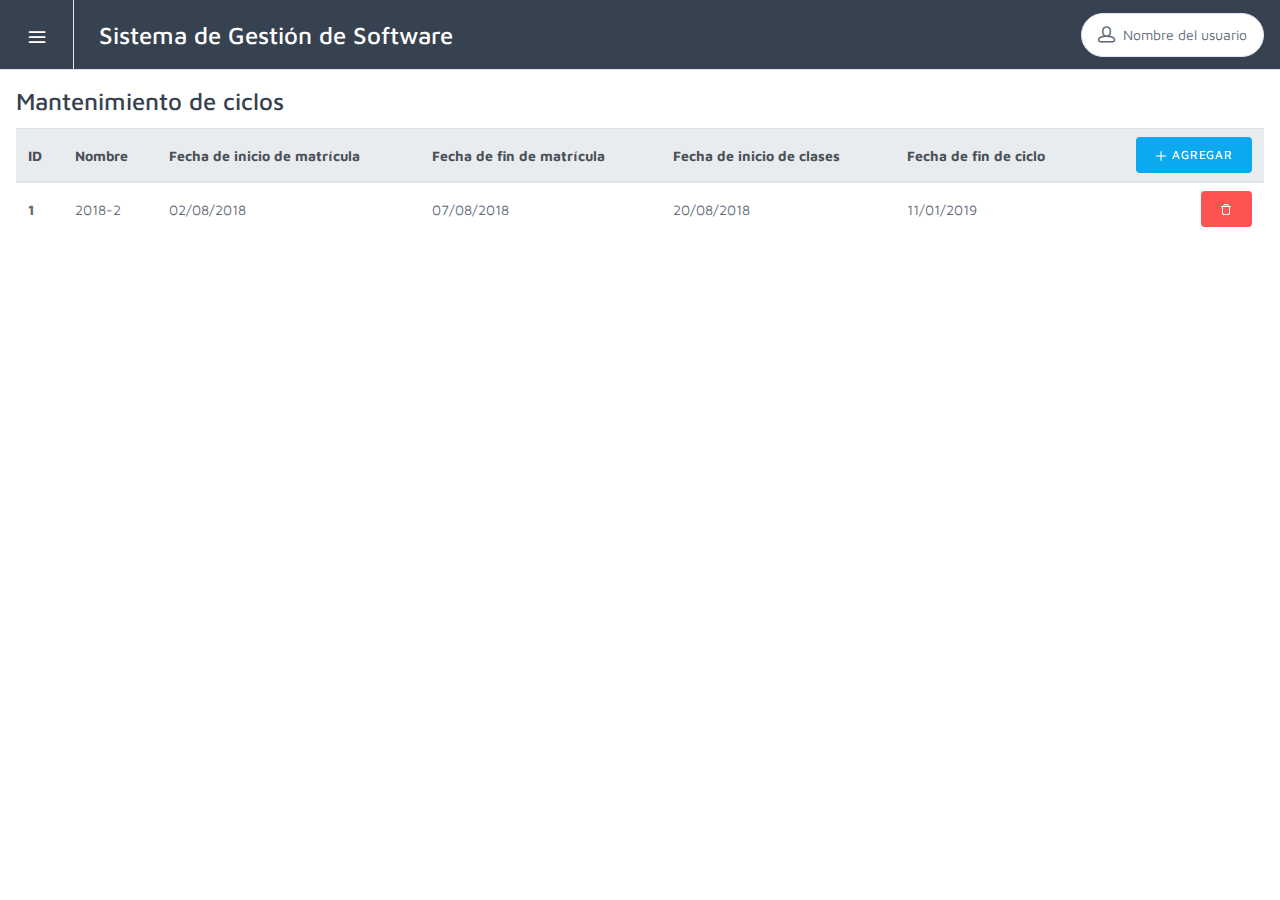
==== commit 33164902: "Merge branch 'master' of https://github.com/Agc96/TASI1 into frontend" ====
--- a/view/admin-ciclo.html
+++ b/view/admin-ciclo.html
@@ -13,6 +13,47 @@
     <script type="text/javascript" src="js/third-party/modernizr.min.js"></script>
   </head>
   <body>
+    <!-- Modal para registro de ciclo -->
+    <div class="modal fade" id="modal-ciclo" tabindex="-1" role="dialog">
+      <form class="modal-dialog" role="document" method="post">
+        <div class="modal-content">
+          <div class="modal-header">
+            <h4 class="modal-title">Agregar un ciclo</h4>
+            <button class="close" type="button" data-dismiss="modal" aria-label="Close"><span aria-hidden="true">&times;</span></button>
+          </div>
+          <div class="modal-body">
+            <!-- Nombre -->
+            <div class="form-group">
+              <label for="ciclo-nombre">Nombre:</label>
+              <input type="text" name="ciclo-nombre" id="ciclo-nombre" class="form-control form-control-sm" placeholder="Nombre del ciclo">
+            </div>
+            <!-- Fechas -->
+            <div class="row">
+              <div class="col-sm-6 form-group">
+                <label for="ciclo-matricula-inicio">Fecha de inicio de matrícula:</label>
+                <input type="date" name="ciclo-matricula-inicio" id="ciclo-matricula-inicio" class="form-control form-control-sm" placeholder="dd/mm/aaaa">
+              </div>
+              <div class="col-sm-6 form-group">
+                <label for="ciclo-matricula-fin">Fecha de fin de matrícula:</label>
+                <input type="date" name="ciclo-matricula-fin" id="ciclo-matricula-fin" class="form-control form-control-sm" placeholder="dd/mm/aaaa">
+              </div>
+              <div class="col-sm-6 form-group">
+                <label for="ciclo-clases-inicio">Fecha de inicio de clases:</label>
+                <input type="date" name="ciclo-clases-inicio" id="ciclo-clases-inicio" class="form-control form-control-sm" placeholder="dd/mm/aaaa">
+              </div>
+              <div class="col-sm-6 form-group">
+                <label for="ciclo-clases-fin">Fecha de fin de ciclo:</label>
+                <input type="date" name="ciclo-clases-fin" id="ciclo-clases-fin" class="form-control form-control-sm" placeholder="dd/mm/aaaa">
+              </div>
+            </div>
+          </div>
+          <div class="modal-footer">
+            <button type="button" class="btn btn-sm btn-outline-secondary" data-dismiss="modal">Cancelar</button>
+            <button type="submit" class="btn btn-sm btn-primary">Agregar</button>
+          </div>
+        </div>
+      </form>
+    </div>
     <!--      -->
     <!-- Menu -->
     <!--      -->
@@ -30,8 +71,8 @@
           <li class="has-children active">
             <span><a href="#">Mantenimientos</a><span class="sub-menu-toggle"></span></span>
             <ul class="offcanvas-submenu">
-              <li class="active"><a href="admin-curso.html">Cursos</a></li>
-              <li><a href="admin-ciclo.html">Ciclos</a></li>
+              <li><a href="admin-curso.html">Cursos</a></li>
+              <li class="active"><a href="admin-ciclo.html">Ciclos</a></li>
             </ul>
           </li>
           <!-- Opciones de usuario -->
@@ -82,18 +123,21 @@
     <!--           -->
     <div class="offcanvas-wrapper">
       <div class="container-fluid">
-        <h3>Mantenimiento de cursos</h3>
+        <h3>Mantenimiento de ciclos</h3>
         <!-- Tabla de clientes -->
         <div class="table-responsive">
-          <table class="table" id="curso-tabla">
+          <table class="table" id="ciclo-lista">
             <!-- Cabecera -->
             <thead class="thead-light">
               <tr>
                 <th scope="col">ID</th>
-                <th scope="col">Código PUCP</th>
-                <th scope="col">Nombre del curso</th>
+                <th scope="col">Nombre</th>
+                <th scope="col">Fecha de inicio de matrícula</th>
+                <th scope="col">Fecha de fin de matrícula</th>
+                <th scope="col">Fecha de inicio de clases</th>
+                <th scope="col">Fecha de fin de ciclo</th>
                 <th scope="col" class="text-right">
-                  <button class="btn btn-sm btn-primary"><i class="icon-plus"></i> <span class="d-sm-inline d-none">Agregar</span></button>
+                  <button class="btn btn-sm btn-primary" data-toggle="modal" data-target="#modal-ciclo"><i class="icon-plus"></i> <span class="d-sm-inline d-none">Agregar</span></button>
                 </th>
               </tr>
             </thead>
@@ -101,18 +145,13 @@
             <tbody>
               <tr>
                 <th scope="row">1</th>
-                <td>INF144</td>
-                <td>Técnicas de Programación</td>
+                <td>2018-2</td>
+                <td>02/08/2018</td>
+                <td>07/08/2018</td>
+                <td>20/08/2018</td>
+                <td>11/01/2019</td>
                 <td class="text-right">
-                  <button class="btn btn-sm btn-danger" data-toggle="tooltip" data-original-title="Eliminar"><i class="icon-trash"></i></button>
-                </td>
-              </tr>
-              <tr>
-                <th scope="row">2</th>
-                <td>INF246</td>
-                <td>Bases de Datos</td>
-                <td class="text-right">
-                  <button class="btn btn-sm btn-danger" data-toggle="tooltip" data-original-title="Eliminar"><i class="icon-trash"></i></button>
+                  <button class="btn btn-sm btn-danger" data-toggle="tooltip" data-original-title="Dar de baja"><i class="icon-trash"></i></button>
                 </td>
               </tr>
             </tbody>
--- a/view/css/custom.css
+++ b/view/css/custom.css
@@ -9,3 +9,14 @@
 		display: table-cell;
 	}
 }
+
+/* Formulario de búsqueda */
+
+.search-box {
+	background-color: #f5f5f5;
+	padding: .5rem .5rem 0;
+	margin-bottom: 1rem;
+}
+.search-box > .row > div {
+	margin-bottom: .5rem;
+}
